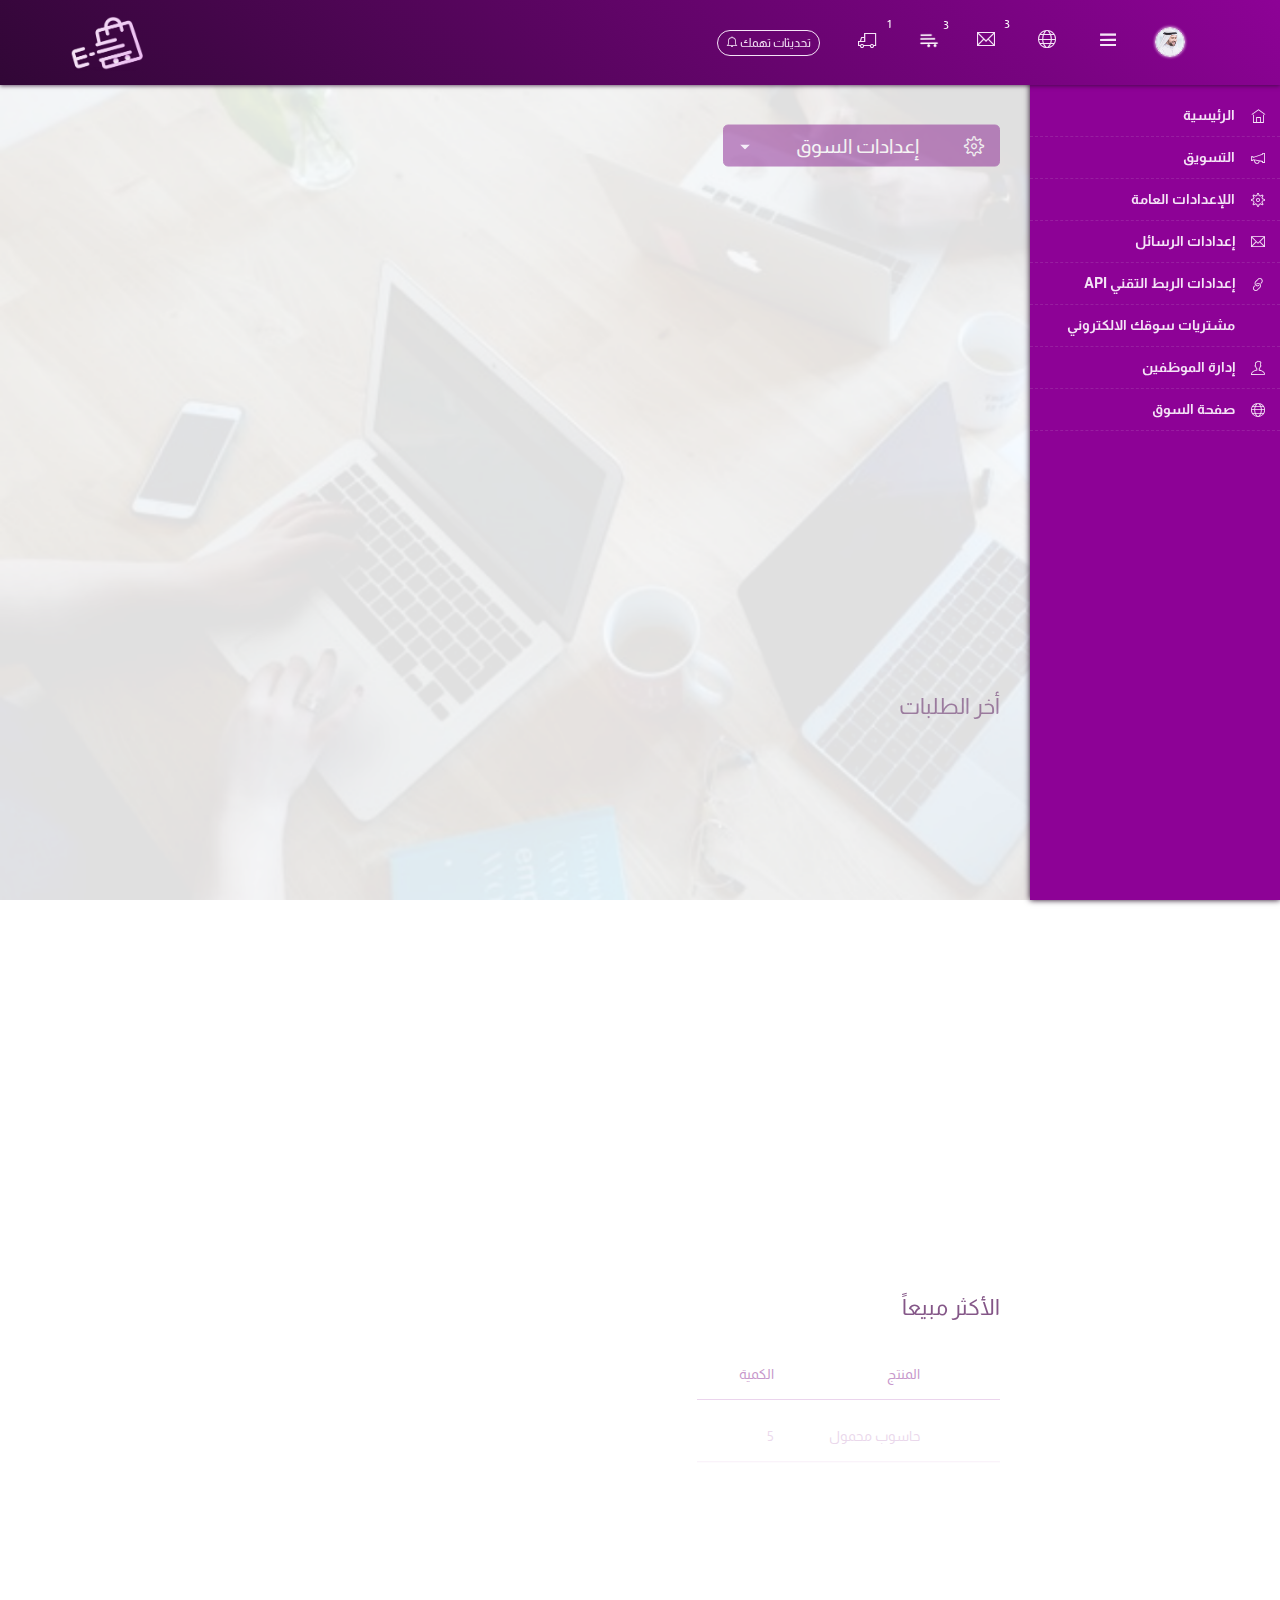
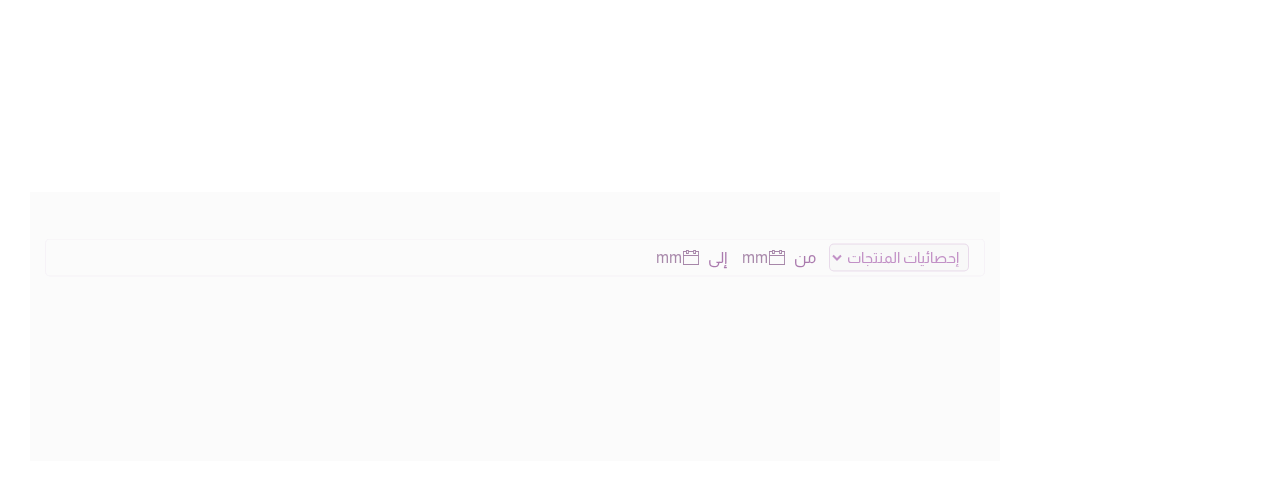
==== manage.html @ 13a3aebd "first commit" ====
<!DOCTYPE html>
<html lang="en">

    <head>

        <!-- META ============================================= -->
        <meta charset="utf-8">
        <meta http-equiv="X-UA-Compatible" content="IE=edge">
        <meta name="keywords" content="" />
        <meta name="author" content="" />
        <meta name="robots" content="" />
        
        <!-- DESCRIPTION -->
        <meta name="description" content="e-aswaaq" />
        
        <!-- OG -->
        <meta property="og:title" content="e-aswaaq" />
        <meta property="og:description" content="e-aswaaq" />
        <meta property="og:image" content="" />
        <meta name="format-detection" content="telephone=no">
        
        <link rel="shortcut icon" type="image/x-icon" href="./images/logo-p-t.png" />
        
        <!-- PAGE TITLE HERE ============================================= -->
        <title>e-aswaaq </title>
        <!-- --------------------------------------------------------------- -->

        <!-- MOBILE SPECIFIC ============================================= -->
        <meta name="viewport" content="width=device-width, initial-scale=1">
        
		<!-- REVOLUTION SLIDER CSS ============================================= -->
		<link rel="stylesheet" href="https://cdnjs.cloudflare.com/ajax/libs/font-awesome/5.15.2/css/all.min.css" integrity="sha512-HK5fgLBL+xu6dm/Ii3z4xhlSUyZgTT9tuc/hSrtw6uzJOvgRr2a9jyxxT1ely+B+xFAmJKVSTbpM/CuL7qxO8w==" crossorigin="anonymous" />
		<link rel="stylesheet" href="./css/owl.carousel.min.css">
        <link rel="stylesheet" href="./css/owl.theme.default.min.css">
        <link rel="stylesheet" href="https://maxcdn.bootstrapcdn.com/bootstrap/4.0.0/css/bootstrap.min.css" integrity="sha384-Gn5384xqQ1aoWXA+058RXPxPg6fy4IWvTNh0E263XmFcJlSAwiGgFAW/dAiS6JXm" crossorigin="anonymous">        <link href="https://fonts.googleapis.com/css2?family=Almarai:wght@300;400;700&display=swap" rel="stylesheet">
		<link rel="stylesheet" href="./css/themify-icons.css">
		<link rel="stylesheet" type="text/css" href="./fonts/flaticon.css">
        <link rel="stylesheet" type="text/css" href="./css/my.css">	
    </head>
	<body class="manage">
		<div class="loader-wrapper">
			<img class="loader" src="./images/logo.gif" alt="">
			<span class="loader"><span class="loader-inner"></span></span>
		</div>
		<div class="searc">
			<div class="conta">
				<i class="ti-close"></i>
				<span>
					لا توجد نتائج
				</span>
			</div>
		</div>
		<div class="manage-menu show ">
			<ul>
				<li><a href="#">الرئيسية <i class="ti-home"></i></a></li>
				<li><a href="#">التسويق<i class="ti-announcement"></i></a></li>
				<li><a href="#">اللإعدادات العامة <i class="ti-settings"></i></a></li>
				<li><a href="#">إعدادات الرسائل<i class="ti-email"></i></a></li>
				<li><a href="#"> API إعدادات الربط التقني<i class="ti-link"></i></a></li>
				<li><a href="#">مشتريات سوقك الالكتروني<i class="fas fa-shopping-basket"></i></a></li>
				<li><a href="#">إدارة الموظفين<i class="ti-user"></i></a></li>
				<li><a href="#">صفحة السوق <i class="ti-world"></i></a></li>
				<!-- <li><a href="#">إعدادات السوق<i class="ti-world"></i></a></li>
				<li><a href="#">إعدادات أساسية<i class="ti-settings"></i></a></li>
				<li><a href="#">إعدادات المنتجات<i class="ti-gift"></i></a></li>
				<li><a href="#">إعدادات الشحن والتوصيل<i class="ti-truck"></i></a></li>
				<li><a href="#">إعدادات بوابات الدفع<i class="ti-money"></i></a></li>
				<li><a href="#">إعدادات الموقع والتخزين  <i class="ti-map-alt"></i></a></li> -->
			</ul>
		</div>
		<header>
			<div class="">
				<div class="t-nav"> 
					<div class="container">
						<div class="nav-menu">
							<ul>
								<li class="">
									<div class="tm-bx">
										<span > <a class="p-0" href="#"><img class="avatar" src="./images/pic2.jpg" alt=""> </a></span>
										<div class="m-op">
											<span><a class="text-center" href=""><strong>مرحباٌ بك</strong> </a></span>
											<span class="pr-4"><a href="#"> <i class="ti-user"></i> تعديل الملف الشخصي</a></span>
											<span class="pr-4"><a href="#"> <i class="ti-key"></i>تغيير كلمة المرور</a></span>
											<span class="pr-4"><a href="#"> <i class="ti-world"></i>موقعي</a></span>
											<span class="pr-4"><a href="#"> <i class="ti-power-off"></i>تسجيل الخروج</a></span>
										</div>
									</div>
								</li>
								<li class="">
									<div class="tm-bx">
										<span class="x-manage-menu" > <a class="ti-menu" href="#"> </a></span>
									</div>
								</li>
								<li class="">
									<div class="tm-bx">
										<span > <a class="ti-world" href="#"> </a></span>
									</div>
								</li>
								<li class="">
									<div class="tm-bx">
										<small>3</small>
										<span > <a class="ti-email" href="#"> </a></span>
										<div class="m-op">
											<span><a class="text-center" href="#">
												<strong>التنبيهات والمحادثات</strong>
											</a></span>
											<span class="pr-4"><a href="#"> <i class="ti-comment-alt"></i>
												رسالة من أحمد
												<small class="time">منذ دقيقة</small>
											</a></span>
											<span class="pr-4"><a href="#"> <i class="ti-microphone-alt"></i>
												تم تعديل سياسة الخصوصية
												<small class="time">منذ 2 شهر</small>
											</a></span>
											<span class="pr-4"><a href="#"> <i class="ti-microphone-alt"></i>
												تم ارسال أرباحك 
												<small class="time">منذ 3 ساعات </small>
											</a></span>
										</div>
									</div>
								</li>
								<li class="">
									<div class="tm-bx">
										<small>3</small>
										<!-- <span > <a class="ti-shopping-cart" href="#"> </a></span> -->
										<span > <a class="shop" href="#"> <img src="./images/shop.png" alt=""> </a></span>
										<div class="m-op">
											<span><a class="text-center" href="#">
												<strong>المنتجات</strong>
											</a></span>
											<span class="pr-4"><a href="#"> <i class="ti-shopping-cart"></i>
												المنتج الإلكتروني الأول 
												
												<small class="time">المخزون : 100</small>
												<small class="time">منذ دقيقة</small>
											</a></span>
											<span class="pr-4"><a href="#"> <i class="ti-shopping-cart"></i>
												المنتج الإلكتروني الثاني 
												
												<small class="time">المخزون : 100</small>
												<small class="time">منذ 2 شهر</small>
											</a></span>
											<span class="pr-4"><a href="#"> <i class="ti-shopping-cart"></i>
												المنتج الإلكتروني الثالث 
												
												<small class="time">المخزون : 100</small>
												<small class="time">منذ 20 يوم</small>
											</a></span>
										</div>
									</div>
								</li>
								<li class="">
									<div class="tm-bx">
										<small>1</small>
										<span > <a class="ti-truck" href="#"> </a></span>
										<div class="m-op">
											<span><a class="text-center" href="#">
												<strong>الطلبات</strong>
											</a></span>
											<span class="pr-4"><a href="#"> <i class="ti-receipt"></i>
												لديك طلب جديد
												
												<small class="time">منذ دقيقة</small>
											</a></span>
										</div>
									</div>
								</li>
								<li class="">
									<div class="tm-bx">
										<span class="up-d" ><a href="#">تحديثات تهمك <i class="ti-bell"></i></a></span>
									</div>
								</li>
							</ul>
						</div>
						<div class="nav-logo">
							
							<img class="l-logo" src="./images/logo-w-t.png" alt="">
						</div>
					</div>
				</div>
			</div>
			
		</header>

		<main>
			<div class="sec1">
				<div class="container">
					<div class="top">
						<div class="row">
							<div class="col-sm-6">
								<div class="set sec1-move">
									<div class="b-d btn1">
										<span class=" m-0" > <i class="ti-settings"></i> إعدادات السوق  </span>
										<div class="sub-m">
											<ul>
												<li><a href="#">
													الإعدادات الأساسية
													<span>الرابط , الشعار , معلومات السوق , تفاصيل النشاط</span>
												</a></li>
												<li><a href="./pro.html">إضافة المنتجات</a></li>
												<li><a href="#">إعدادات الشحن والتوصيل</a></li>
												<li><a href="#"> إعدادات بوابات الدفع الإلكتروني</a></li>
												<li><a href="#">إعدادات الموقع والفروع</a></li>
											</ul>
										</div>
									</div>
									
								</div>
								<div class=" setting sec1-move">
									<div class="">
										<h6 class="">أكمل اعدادات سوقك الإلكتروني</h6>
									</div>
									<div class="progress">
										<div class="progress-bar" role="progressbar" style="width: 25%;" aria-valuenow="0" aria-valuemin="0" aria-valuemax="100">25%</div>
									</div>
								</div>
							</div>
							<div class="col-sm-6">
								<div class="set set1 sec1-move">
									<div class="b-d-1 b-d">
										<span class="btn2 " >إدارة اللإشتراك <i class="ti-medall"></i></span>
										<div class="sub-m sub-m-2">
											<ul>
												<li><a href="#">بيانات الإشتراك</a></li>
												<li><a href="#">ترقية الإشتراك</a></li>
											</ul>
										</div>
									</div>
									
									<a  href="#"><span class="btn2" >مركز المساعدة <i class="ti-heart"></i> </span></a>
								</div>
							</div>
						</div>

						
					</div>
					
					
					
					<!-- <div class="steps sec1-move">
						<ul >
							<li class="don">الخطوة الأولى</li>
							<li ">الخطوة الثانية</li>
							<li >الخطوة الثالثة</li>
						</ul>
					</div> -->
					<div class="select sec1-move">
						<span>فلتر الإحصائات</span>
						<span >من </span>
						<input type="date">
						<span>إلى </span>
						<input type="date">
					</div>
					<div class="row">
						<div class="col-lg-6 col-xl-4 sec1-move">
							<div class="card ">
								<h5>المنتجات</h5>
								<div class="sear">
									<i class="ti-search"></i>
									<input type="search" placeholder="اسم المنتج - وصف المنتج">
									<!-- <input type="search" placeholder="وصف المنتج"> -->
								</div>
								<div class="sta">
									<span class="shop"> <img src="./images/shop.png" alt=""></span>
									<strong>30</strong>
									
								</div>
								<div class="view">
									<a class="btn2 " href="./pro.html">تفاصيل </a>
								</div>
							</div>
						</div>
						<div class="col-lg-6 col-xl-4 sec1-move">
							<div class="card ">
								<h5>الطلبات</h5>
								<div class="sear wid">
									<i class="ti-search"></i>
									<input type="search" placeholder="رقم الطلب - رقم الشحنة- جوال العميل">
									<!-- <input type="search" placeholder="رقم الشحنة"> -->
									<!-- <input type="search" placeholder="جوال العميل"> -->
								</div>
								<div class="sta">
									<span class="ti-truck"></span>
									<strong>10</strong>
									
								</div>
								<div class="view">
									<a class="btn2 " href="./req.html">تفاصيل </a>
								</div>
							</div>
						</div>
						<div class="col-lg-6 col-xl-4 sec1-move">
							<div class="card ">
								<h5> العملاء والتقييمات</h5>
								<div class="sear">
									<i class="ti-search"></i>
									<input type="search" placeholder="اسم العميل-جوال العميل">
									<!-- <input type="search" placeholder="جوال العميل"> -->
								</div>
								<div class="sta">
									<span class="ti-crown"></span>
									<strong>305</strong>
									
								</div>
								<div class="view">
									<a class="btn2 " href="#">تفاصيل </a>
								</div>
							</div>
						</div>
						<div class="col-lg-6 col-xl-4 sec1-move">
							<div class="card ">
								<h5>الزيارات</h5>
								<div class="sta">
									<span class="ti-stats-up"></span>
									<strong>2000</strong>
								</div>
								<div class="view">
									<a class="btn2 " href="#">تفاصيل </a>
								</div>
							</div>
						</div>
						<div class="col-lg-6 col-xl-4 sec1-move">
							<div class="card ">
								<h5>المبيعات</h5>
								<div class="sta">
									<span class="shop"> <img src="./images/shopping.png" alt=""></span>
									<!-- <span class="fas fa-shopping-bag"></span> -->
									<strong>500</strong>
									
								</div>
								<div class="view">
									<a class="btn2 " href="#">تفاصيل </a>
								</div>
							</div>
						</div>
						<div class="col-lg-6 col-xl-4 sec1-move">
							<div class="card ">
								<h5>إجمالي الأرباح</h5>
								<div class="sta">
									<span class="fas fa-coins"></span>
									<strong>200</strong>
								</div>
								<div class="view">
									<a class="btn2 " href="#">تفاصيل </a>
								</div>
							</div>
						</div>
					</div>
				</div>
			</div>
			<div class="sec2">
				<div class="container">
					<div class="t-sec2 sec2-move">
						<h5 class="">أخر الطلبات</h5>
					</div>
					<div class="talab head sec2-move">
						<div class="img">
							
						</div>
						<div class="infor">
							<span>العميل</span>
							<span>الطلب</span>
							<span class="m-tog"> التاريخ والوقت</span>
							<span class="m-tog">الشحن</span>
							<span class="m-tog">الدفع</span>
							<span>حالة الطلب</span>
							<span>الإجمالي</span>
							<span></span>
							
						</div>
					</div>
					
					<div class="talab sec2-move">
						<div class="img">
							<img src="https://picsum.photos/id/0/200/300" alt="">
						</div>
						<div class="infor">
							<span>
								<a href="#">محمد الشمري</a>
								<small><i class="ti-location-pin"></i>الرياض</small>
							</span>
							<span>
								<a href="#">حاسوب محمول</a>
								<small>125489<i class="ti-ticket"></i></small>
							</span>
							<span class="m-tog"> 1/3/2021
								<small>2:15PM <i class="ti-time"></i></small>
							</span>
							<span class="m-tog">أرامكس</span>
							<span class="m-tog">فيزا</span>
							<span  class="sa">جاري التنفيذ</span>
							<span>
								<a href="#"><strong>1000</strong> $</a>
							</span>
							<span><a class="btn2" href="/talab new.html">تعديل</a></span>
						</div>
					</div>
					<div class="talab sec2-move">
						<div class="img">
							<img src="https://picsum.photos/id/0/200/300" alt="">
						</div>
						<div class="infor">
							<span>
								<a href="#">محمد الشمري</a>
								<small><i class="ti-location-pin"></i>الرياض</small>
							</span>
							<span>
								<a href="#">حاسوب محمول</a>
								<small>125489<i class="ti-ticket"></i></small>
							</span>
							<span class="m-tog"> 1/3/2021
								<small>2:15PM <i class="ti-time"></i></small>
							</span>
							<span class="m-tog">أرامكس</span>
							<span class="m-tog">فيزا</span>
							<span  class="sa">جاري التنفيذ</span>
							<span>
								<a href="#"><strong>1000</strong> $</a>
							</span>
							<span><a class="btn2" href="/talab new.html">تعديل</a></span>
						</div>
					</div>
					<div class="talab sec2-move">
						<div class="img">
							<img src="https://picsum.photos/id/0/200/300" alt="">
						</div>
						<div class="infor">
							<span>
								<a href="#">محمد الشمري</a>
								<small><i class="ti-location-pin"></i>الرياض</small>
							</span>
							<span>
								<a href="#">حاسوب محمول</a>
								<small>125489<i class="ti-ticket"></i></small>
							</span>
							<span class="m-tog"> 1/3/2021
								<small>2:15PM <i class="ti-time"></i></small>
							</span>
							<span class="m-tog">أرامكس</span>
							<span class="m-tog">فيزا</span>
							<span  class="sa">جاري التنفيذ</span>
							<span>
								<a href="#"><strong>1000</strong> $</a>
							</span>
							<span><a class="btn2" href="/talab new.html">تعديل</a></span>
						</div>
					</div>
					<div class="talab sec2-move">
						<div class="img">
							<img src="https://picsum.photos/id/0/200/300" alt="">
						</div>
						<div class="infor">
							<span>
								<a href="#">محمد الشمري</a>
								<small><i class="ti-location-pin"></i>الرياض</small>
							</span>
							<span>
								<a href="#">حاسوب محمول</a>
								<small>125489<i class="ti-ticket"></i></small>
							</span>
							<span class="m-tog"> 1/3/2021
								<small>2:15PM <i class="ti-time"></i></small>
							</span>
							<span class="m-tog">أرامكس</span>
							<span class="m-tog">فيزا</span>
							<span  class="sa">جاري التنفيذ</span>
							<span>
								<a href="#"><strong>1000</strong> $</a>
							</span>
							<span><a class="btn2" href="/talab new.html">تعديل</a></span>
						</div>
					</div>
					<div class="talab sec2-move">
						<div class="img">
							<img src="https://picsum.photos/id/0/200/300" alt="">
						</div>
						<div class="infor">
							<span>
								<a href="#">محمد الشمري</a>
								<small><i class="ti-location-pin"></i>الرياض</small>
							</span>
							<span>
								<a href="#">حاسوب محمول</a>
								<small>125489<i class="ti-ticket"></i></small>
							</span>
							<span class="m-tog"> 1/3/2021
								<small>2:15PM <i class="ti-time"></i></small>
							</span>
							<span class="m-tog">أرامكس</span>
							<span class="m-tog">فيزا</span>
							<span  class="sa">جاري التنفيذ</span>
							<span>
								<a href="#"><strong>1000</strong> $</a>
							</span>
							<span><a class="btn2" href="/talab new.html">تعديل</a></span>
						</div>
					</div>
					<div class="sec2-move mt-2"><span class="btn2"><i class="ti-angle-double-down"></i> المزيد</span></div>
				</div>
			</div>
			<!-- <div class="sec2">
				<div class="container">
					<h5 class="sec2-move">أخر الطلبات</h5>
					<div class="talab head sec2-move">
						<div class="img">
						</div>
						<div class="infor">
							<span>الطلب</span>
							<span>العميل</span>
							<span>السعر</span>
							<span>حالة الطلب</span>
							<span> وقت الطلب</span>
						</div>
					</div>
					<div class="talab sec2-move">
						<div class="img">
							<img src="https://picsum.photos/id/0/200/300" alt="">
						</div>
						<div class="infor">
							<span>
							
								<a href="#">حاسوب محمول</a>
							</span>
							<span>
							
								<a href="#">محمد الشمري</a>
							</span>
							<span>
							
								<a href="#"><strong>1000</strong> $</a>
							</span>
							<span>جاري التنفيذ</span>
							<span>منذ 20 ساعة</span>

							
						</div>
					</div>
					<div class="talab sec2-move">
						<div class="img">
							<img src="https://picsum.photos/id/1080/200/300" alt="">
						</div>
						<div class="infor">
							<span>
							
								<a href="#">فواكه</a>
							</span>
							<span>
							
								<a href="#">حصة الفايز</a>
							</span>
							<span>
							
								<a href="#"><strong>100</strong> $</a>
							</span>
							<span>جاري التنفيذ</span>
							<span>منذ أسبوع</span>

							
						</div>
					</div>
					<div class="talab sec2-move">
						<div class="img">
							<img src="https://picsum.photos/id/111/200/300" alt="">
						</div>
						<div class="infor">
							<span>
							
								<a href="#">سيارة أثرية</a>
							</span>
							<span>
							
								<a href="#">سامر الخلف</a>
							</span>
							<span>
							
								<a href="#"><strong>10000</strong> $</a>
							</span>
							<span>تم</span>
							<span>منذ شهر</span>

							
						</div>
					</div>
					<div class="talab sec2-move">
						<div class="img">
							<img src="https://picsum.photos/id/152/200/300" alt="">
						</div>
						<div class="infor">
							<span>
							
								<a href="#">باقة زهور</a>
							</span>
							<span>
							
								<a href="#">جميل الولهان</a>
							</span>
							<span>
							
								<a href="#"><strong>10</strong> $</a>
							</span>
							<span>جاري التنفيذ</span>
							<span>منذ شهر</span>

							
						</div>
					</div>
					<div class="sec2-move mt-2"><span class="btn2"><i class="ti-angle-double-down"></i> المزيد</span></div>
				</div>
			</div> -->
			<div class="sec3">
				<div class="container">
					<div class="row">
						<div class="col-xl-4">
							<h5 class="sec3-move">الأكثر مبيعاً</h5>
							<div class="talab head sec3-move">
								<div class="img">
								</div>
								<div class="infor">
									<span>المنتج</span>
									<span>الكمية</span>
								</div>
							</div>
							<div class="talab sec3-move">
								<div class="img">
									<img src="https://picsum.photos/id/1000/200/200" alt="">
								</div>
								<div class="infor">
									<span><a href="#">حاسوب محمول</a></span>
									<span>5</span>
								</div>
							</div>
							<div class="talab sec3-move">
								<div class="img">
									<img src="https://picsum.photos/id/100/200/200" alt="">
								</div>
								<div class="infor">
									<span><a href="#">حقيبة ظهر</a></span>
									<span>20</span>
								</div>
							</div>
							<div class="talab sec3-move">
								<div class="img">
									<img src="https://picsum.photos/id/1050/200/200" alt="">
								</div>
								<div class="infor">
									<span><a href="#">حاسوب منزلي</a></span>
									<span>2</span>
								</div>
							</div>
							<div class="talab sec3-move">
								<div class="img">
									<img src="https://picsum.photos/id/1008/200/200" alt="">
								</div>
								<div class="infor">
									<span><a href="#">خزانة خشبية</a></span>
									<span>5</span>
								</div>
							</div>
							<div class="talab sec3-move">
								<div class="img">
									<img src="https://picsum.photos/id/1012/200/200" alt="">
								</div>
								<div class="infor">
									<span><a href="#">مقعد دراسي</a></span>
									<span>50</span>
								</div>
							</div>
							<div class="sec3-move mt-2"><span class="btn2">المزيد<i class="ti-angle-double-down"></i></span></div>
						</div>
						<div class="col-xl-4">
							<h5 class="sec3-move">منتجات قاربت على النفاذ</h5>
							<div class="talab head sec3-move">
								<div class="img">
								</div>
								<div class="infor">
									<span>المنتج</span>
									<span>الكمية</span>
								</div>
							</div>
							<div class="talab sec3-move">
								<div class="img">
									<img src="https://picsum.photos/id/1000/200/200" alt="">
								</div>
								<div class="infor">
									<span><a href="#">حاسوب محمول</a></span>
									<span>5</span>
								</div>
							</div>
							<div class="talab sec3-move">
								<div class="img">
									<img src="https://picsum.photos/id/1050/200/200" alt="">
								</div>
								<div class="infor">
									<span><a href="#">حاسوب منزلي</a></span>
									<span>2</span>
								</div>
							</div>
							<div class="talab sec3-move">
								<div class="img">
									<img src="https://picsum.photos/id/1008/200/200" alt="">
								</div>
								<div class="infor">
									<span><a href="#">خزانة خشبية</a></span>
									<span>5</span>
								</div>
							</div>
							<div class="talab sec3-move">
								<div class="img">
									<img src="https://picsum.photos/id/180/200/200" alt="">
								</div>
								<div class="infor">
									<span><a href="#">طاولة خشبية</a></span>
									<span>1</span>
								</div>
							</div>
							<div class="talab sec3-move">
								<div class="img">
									<img src="https://picsum.photos/id/107/200/200" alt="">
								</div>
								<div class="infor">
									<span><a href="#">مكنسة كهربائية</a></span>
									<span>1</span>
								</div>
							</div>
							<div class="sec3-move mt-2"><span class="btn2">المزيد<i class="ti-angle-double-down"></i></span></div>
						</div>
						<div class="col-xl-4">
							<h5 class="sec3-move">منتجات نفذت</h5>
							<div class="talab head sec3-move">
								<div class="img">
								</div>
								<div class="infor">
									<span>المنتج</span>
									<span>الكمية</span>
								</div>
							</div>
							<div class="talab sec3-move">
								<div class="img">
									<img src="https://picsum.photos/id/155/200/200" alt="">
								</div>
								<div class="infor">
									<span><a href="#">مروحة سقف</a></span>
									<span>0</span>
								</div>
							</div>
							<div class="talab sec3-move">
								<div class="img">
									<img src="https://picsum.photos/id/189/200/200" alt="">
								</div>
								<div class="infor">
									<span><a href="#">مروحة أرضية</a></span>
									<span>0</span>
								</div>
							</div>
							<div class="talab sec3-move">
								<div class="img">
									<img src="https://picsum.photos/id/135/200/200" alt="">
								</div>
								<div class="infor">
									<span><a href="#">براد كبير</a></span>
									<span>0</span>
								</div>
							</div>
							<div class="talab sec3-move">
								<div class="img">
									<img src="https://picsum.photos/id/198/200/200" alt="">
								</div>
								<div class="infor">
									<span><a href="#">براد صغير</a></span>
									<span>0</span>
								</div>
							</div>
							<div class="talab sec3-move">
								<div class="img">
									<img src="https://picsum.photos/id/155/200/200" alt="">
								</div>
								<div class="infor">
									<span><a href="#"> شئ آخر</a></span>
									<span>0</span>
								</div>
							</div>
							<div class="sec3-move mt-2"><span class="btn2">المزيد <i class="ti-angle-double-down"></i></span></div>
						</div>
					</div>
				</div>
			</div>
			<div class="sec4">
				<div class="container">
					<div class="cont">
						<div class="select char sec4-move">
							<select id="chart1" class="form-select form-select-lg " aria-label=".form-select-sm ">
								<option selected value="0">إحصائيات المنتجات </option>
								<option value="1">إحصائيات الطلبات </option>
								<option value="2">إحصائيات المبيعات </option>
								<option value="3">إجمالي الأرباح</option>
								<option value="4">إحصائيات الزيارات</option>
								<option value="5">إحصائيات العملاء</option>
							</select>
							<span >من </span>
							<input type="date">
							<span class="to">إلى </span>
							<input type="date">
						</div>
						<canvas class="sec4-move" id="myChart"></canvas>
					</div>
					<!-- <div id="curve_chart" style="width: 100%; height: 500px"></div> -->
				</div>
			</div>
		</main>
		<footer>
			<script src="https://cdn.jsdelivr.net/npm/chart.js@2.8.0"></script>
			<script src="https://code.jquery.com/jquery-3.2.1.slim.min.js" ></script>
			<script src="https://cdnjs.cloudflare.com/ajax/libs/popper.js/1.12.9/umd/popper.min.js"></script>
			<script src="https://maxcdn.bootstrapcdn.com/bootstrap/4.0.0/js/bootstrap.min.js"></script>
			<script src="./js/jquery.min.js"></script>
			<script src="https://cdnjs.cloudflare.com/ajax/libs/gsap/3.6.0/gsap.min.js" ></script>
			<script src="https://cdnjs.cloudflare.com/ajax/libs/gsap/3.6.0/ScrollTrigger.min.js" ></script>
			
			<script src="./js/owl.carousel.min.js"></script>
			<script src="./js/my.js"></script>
			<script>
				var dbData =[0, 10, 5, 2, 20, 30, 45];
				var dbLabels =['January', 'February', 'March', 'April', 'May', 'June', 'July'];
				var ctx = document.getElementById('myChart').getContext('2d');
				var chart = new Chart(ctx, {
					// The type of chart we want to create
					type: 'line',

					// The data for our dataset
					data: {
						labels:dbLabels,
						datasets: [{
							label: 'My First dataset',
							backgroundColor: '#8d029657',
							borderColor: '#8d0299',
							data: dbData
						}]
					},

					// Configuration options go here
					options: {
						legend:{
							display:false,
						}
					}
				});
			</script>
		</footer>
	</body>
</html>
---- css/themify-icons.css ----
@font-face {
	font-family: 'themify';
	src: url('../fonts/themify.eot?-fvbane');
	src: url('../fonts/themify.eot?#iefix-fvbane') format('embedded-opentype'),
		url('../fonts/themify.ttf?-fvbane') format('truetype'),
		url('../fonts/themify.svg?-fvbane#themify') format('svg');
	font-weight: normal;
	font-style: normal;
}

[class^="ti-"],
[class*=" ti-"] {
	font-family: 'themify';
	speak: none;
	font-style: normal;
	font-weight: normal;
	font-variant: normal;
	text-transform: none;
	line-height: 1;

	/* Better Font Rendering =========== */
	-webkit-font-smoothing: antialiased;
	-moz-osx-font-smoothing: grayscale;
}

.ti-wand:before {
	content: "\e600";
}
.ti-volume:before {
	content: "\e601";
}
.ti-user:before {
	content: "\e602";
}
.ti-unlock:before {
	content: "\e603";
}
.ti-unlink:before {
	content: "\e604";
}
.ti-trash:before {
	content: "\e605";
}
.ti-thought:before {
	content: "\e606";
}
.ti-target:before {
	content: "\e607";
}
.ti-tag:before {
	content: "\e608";
}
.ti-tablet:before {
	content: "\e609";
}
.ti-star:before {
	content: "\e60a";
}
.ti-spray:before {
	content: "\e60b";
}
.ti-signal:before {
	content: "\e60c";
}
.ti-shopping-cart:before {
	content: "\e60d";
}
.ti-shopping-cart-full:before {
	content: "\e60e";
}
.ti-settings:before {
	content: "\e60f";
}
.ti-search:before {
	content: "\e610";
}
.ti-zoom-in:before {
	content: "\e611";
}
.ti-zoom-out:before {
	content: "\e612";
}
.ti-cut:before {
	content: "\e613";
}
.ti-ruler:before {
	content: "\e614";
}
.ti-ruler-pencil:before {
	content: "\e615";
}
.ti-ruler-alt:before {
	content: "\e616";
}
.ti-bookmark:before {
	content: "\e617";
}
.ti-bookmark-alt:before {
	content: "\e618";
}
.ti-reload:before {
	content: "\e619";
}
.ti-plus:before {
	content: "\e61a";
}
.ti-pin:before {
	content: "\e61b";
}
.ti-pencil:before {
	content: "\e61c";
}
.ti-pencil-alt:before {
	content: "\e61d";
}
.ti-paint-roller:before {
	content: "\e61e";
}
.ti-paint-bucket:before {
	content: "\e61f";
}
.ti-na:before {
	content: "\e620";
}
.ti-mobile:before {
	content: "\e621";
}
.ti-minus:before {
	content: "\e622";
}
.ti-medall:before {
	content: "\e623";
}
.ti-medall-alt:before {
	content: "\e624";
}
.ti-marker:before {
	content: "\e625";
}
.ti-marker-alt:before {
	content: "\e626";
}
.ti-arrow-up:before {
	content: "\e627";
}
.ti-arrow-right:before {
	content: "\e628";
}
.ti-arrow-left:before {
	content: "\e629";
}
.ti-arrow-down:before {
	content: "\e62a";
}
.ti-lock:before {
	content: "\e62b";
}
.ti-location-arrow:before {
	content: "\e62c";
}
.ti-link:before {
	content: "\e62d";
}
.ti-layout:before {
	content: "\e62e";
}
.ti-layers:before {
	content: "\e62f";
}
.ti-layers-alt:before {
	content: "\e630";
}
.ti-key:before {
	content: "\e631";
}
.ti-import:before {
	content: "\e632";
}
.ti-image:before {
	content: "\e633";
}
.ti-heart:before {
	content: "\e634";
}
.ti-heart-broken:before {
	content: "\e635";
}
.ti-hand-stop:before {
	content: "\e636";
}
.ti-hand-open:before {
	content: "\e637";
}
.ti-hand-drag:before {
	content: "\e638";
}
.ti-folder:before {
	content: "\e639";
}
.ti-flag:before {
	content: "\e63a";
}
.ti-flag-alt:before {
	content: "\e63b";
}
.ti-flag-alt-2:before {
	content: "\e63c";
}
.ti-eye:before {
	content: "\e63d";
}
.ti-export:before {
	content: "\e63e";
}
.ti-exchange-vertical:before {
	content: "\e63f";
}
.ti-desktop:before {
	content: "\e640";
}
.ti-cup:before {
	content: "\e641";
}
.ti-crown:before {
	content: "\e642";
}
.ti-comments:before {
	content: "\e643";
}
.ti-comment:before {
	content: "\e644";
}
.ti-comment-alt:before {
	content: "\e645";
}
.ti-close:before {
	content: "\e646";
}
.ti-clip:before {
	content: "\e647";
}
.ti-angle-up:before {
	content: "\e648";
}
.ti-angle-right:before {
	content: "\e649";
}
.ti-angle-left:before {
	content: "\e64a";
}
.ti-angle-down:before {
	content: "\e64b";
}
.ti-check:before {
	content: "\e64c";
}
.ti-check-box:before {
	content: "\e64d";
}
.ti-camera:before {
	content: "\e64e";
}
.ti-announcement:before {
	content: "\e64f";
}
.ti-brush:before {
	content: "\e650";
}
.ti-briefcase:before {
	content: "\e651";
}
.ti-bolt:before {
	content: "\e652";
}
.ti-bolt-alt:before {
	content: "\e653";
}
.ti-blackboard:before {
	content: "\e654";
}
.ti-bag:before {
	content: "\e655";
}
.ti-move:before {
	content: "\e656";
}
.ti-arrows-vertical:before {
	content: "\e657";
}
.ti-arrows-horizontal:before {
	content: "\e658";
}
.ti-fullscreen:before {
	content: "\e659";
}
.ti-arrow-top-right:before {
	content: "\e65a";
}
.ti-arrow-top-left:before {
	content: "\e65b";
}
.ti-arrow-circle-up:before {
	content: "\e65c";
}
.ti-arrow-circle-right:before {
	content: "\e65d";
}
.ti-arrow-circle-left:before {
	content: "\e65e";
}
.ti-arrow-circle-down:before {
	content: "\e65f";
}
.ti-angle-double-up:before {
	content: "\e660";
}
.ti-angle-double-right:before {
	content: "\e661";
}
.ti-angle-double-left:before {
	content: "\e662";
}
.ti-angle-double-down:before {
	content: "\e663";
}
.ti-zip:before {
	content: "\e664";
}
.ti-world:before {
	content: "\e665";
}
.ti-wheelchair:before {
	content: "\e666";
}
.ti-view-list:before {
	content: "\e667";
}
.ti-view-list-alt:before {
	content: "\e668";
}
.ti-view-grid:before {
	content: "\e669";
}
.ti-uppercase:before {
	content: "\e66a";
}
.ti-upload:before {
	content: "\e66b";
}
.ti-underline:before {
	content: "\e66c";
}
.ti-truck:before {
	content: "\e66d";
}
.ti-timer:before {
	content: "\e66e";
}
.ti-ticket:before {
	content: "\e66f";
}
.ti-thumb-up:before {
	content: "\e670";
}
.ti-thumb-down:before {
	content: "\e671";
}
.ti-text:before {
	content: "\e672";
}
.ti-stats-up:before {
	content: "\e673";
}
.ti-stats-down:before {
	content: "\e674";
}
.ti-split-v:before {
	content: "\e675";
}
.ti-split-h:before {
	content: "\e676";
}
.ti-smallcap:before {
	content: "\e677";
}
.ti-shine:before {
	content: "\e678";
}
.ti-shift-right:before {
	content: "\e679";
}
.ti-shift-left:before {
	content: "\e67a";
}
.ti-shield:before {
	content: "\e67b";
}
.ti-notepad:before {
	content: "\e67c";
}
.ti-server:before {
	content: "\e67d";
}
.ti-quote-right:before {
	content: "\e67e";
}
.ti-quote-left:before {
	content: "\e67f";
}
.ti-pulse:before {
	content: "\e680";
}
.ti-printer:before {
	content: "\e681";
}
.ti-power-off:before {
	content: "\e682";
}
.ti-plug:before {
	content: "\e683";
}
.ti-pie-chart:before {
	content: "\e684";
}
.ti-paragraph:before {
	content: "\e685";
}
.ti-panel:before {
	content: "\e686";
}
.ti-package:before {
	content: "\e687";
}
.ti-music:before {
	content: "\e688";
}
.ti-music-alt:before {
	content: "\e689";
}
.ti-mouse:before {
	content: "\e68a";
}
.ti-mouse-alt:before {
	content: "\e68b";
}
.ti-money:before {
	content: "\e68c";
}
.ti-microphone:before {
	content: "\e68d";
}
.ti-menu:before {
	content: "\e68e";
}
.ti-menu-alt:before {
	content: "\e68f";
}
.ti-map:before {
	content: "\e690";
}
.ti-map-alt:before {
	content: "\e691";
}
.ti-loop:before {
	content: "\e692";
}
.ti-location-pin:before {
	content: "\e693";
}
.ti-list:before {
	content: "\e694";
}
.ti-light-bulb:before {
	content: "\e695";
}
.ti-Italic:before {
	content: "\e696";
}
.ti-info:before {
	content: "\e697";
}
.ti-infinite:before {
	content: "\e698";
}
.ti-id-badge:before {
	content: "\e699";
}
.ti-hummer:before {
	content: "\e69a";
}
.ti-home:before {
	content: "\e69b";
}
.ti-help:before {
	content: "\e69c";
}
.ti-headphone:before {
	content: "\e69d";
}
.ti-harddrives:before {
	content: "\e69e";
}
.ti-harddrive:before {
	content: "\e69f";
}
.ti-gift:before {
	content: "\e6a0";
}
.ti-game:before {
	content: "\e6a1";
}
.ti-filter:before {
	content: "\e6a2";
}
.ti-files:before {
	content: "\e6a3";
}
.ti-file:before {
	content: "\e6a4";
}
.ti-eraser:before {
	content: "\e6a5";
}
.ti-envelope:before {
	content: "\e6a6";
}
.ti-download:before {
	content: "\e6a7";
}
.ti-direction:before {
	content: "\e6a8";
}
.ti-direction-alt:before {
	content: "\e6a9";
}
.ti-dashboard:before {
	content: "\e6aa";
}
.ti-control-stop:before {
	content: "\e6ab";
}
.ti-control-shuffle:before {
	content: "\e6ac";
}
.ti-control-play:before {
	content: "\e6ad";
}
.ti-control-pause:before {
	content: "\e6ae";
}
.ti-control-forward:before {
	content: "\e6af";
}
.ti-control-backward:before {
	content: "\e6b0";
}
.ti-cloud:before {
	content: "\e6b1";
}
.ti-cloud-up:before {
	content: "\e6b2";
}
.ti-cloud-down:before {
	content: "\e6b3";
}
.ti-clipboard:before {
	content: "\e6b4";
}
.ti-car:before {
	content: "\e6b5";
}
.ti-calendar:before {
	content: "\e6b6";
}
.ti-book:before {
	content: "\e6b7";
}
.ti-bell:before {
	content: "\e6b8";
}
.ti-basketball:before {
	content: "\e6b9";
}
.ti-bar-chart:before {
	content: "\e6ba";
}
.ti-bar-chart-alt:before {
	content: "\e6bb";
}
.ti-back-right:before {
	content: "\e6bc";
}
.ti-back-left:before {
	content: "\e6bd";
}
.ti-arrows-corner:before {
	content: "\e6be";
}
.ti-archive:before {
	content: "\e6bf";
}
.ti-anchor:before {
	content: "\e6c0";
}
.ti-align-right:before {
	content: "\e6c1";
}
.ti-align-left:before {
	content: "\e6c2";
}
.ti-align-justify:before {
	content: "\e6c3";
}
.ti-align-center:before {
	content: "\e6c4";
}
.ti-alert:before {
	content: "\e6c5";
}
.ti-alarm-clock:before {
	content: "\e6c6";
}
.ti-agenda:before {
	content: "\e6c7";
}
.ti-write:before {
	content: "\e6c8";
}
.ti-window:before {
	content: "\e6c9";
}
.ti-widgetized:before {
	content: "\e6ca";
}
.ti-widget:before {
	content: "\e6cb";
}
.ti-widget-alt:before {
	content: "\e6cc";
}
.ti-wallet:before {
	content: "\e6cd";
}
.ti-video-clapper:before {
	content: "\e6ce";
}
.ti-video-camera:before {
	content: "\e6cf";
}
.ti-vector:before {
	content: "\e6d0";
}
.ti-themify-logo:before {
	content: "\e6d1";
}
.ti-themify-favicon:before {
	content: "\e6d2";
}
.ti-themify-favicon-alt:before {
	content: "\e6d3";
}
.ti-support:before {
	content: "\e6d4";
}
.ti-stamp:before {
	content: "\e6d5";
}
.ti-split-v-alt:before {
	content: "\e6d6";
}
.ti-slice:before {
	content: "\e6d7";
}
.ti-shortcode:before {
	content: "\e6d8";
}
.ti-shift-right-alt:before {
	content: "\e6d9";
}
.ti-shift-left-alt:before {
	content: "\e6da";
}
.ti-ruler-alt-2:before {
	content: "\e6db";
}
.ti-receipt:before {
	content: "\e6dc";
}
.ti-pin2:before {
	content: "\e6dd";
}
.ti-pin-alt:before {
	content: "\e6de";
}
.ti-pencil-alt2:before {
	content: "\e6df";
}
.ti-palette:before {
	content: "\e6e0";
}
.ti-more:before {
	content: "\e6e1";
}
.ti-more-alt:before {
	content: "\e6e2";
}
.ti-microphone-alt:before {
	content: "\e6e3";
}
.ti-magnet:before {
	content: "\e6e4";
}
.ti-line-double:before {
	content: "\e6e5";
}
.ti-line-dotted:before {
	content: "\e6e6";
}
.ti-line-dashed:before {
	content: "\e6e7";
}
.ti-layout-width-full:before {
	content: "\e6e8";
}
.ti-layout-width-default:before {
	content: "\e6e9";
}
.ti-layout-width-default-alt:before {
	content: "\e6ea";
}
.ti-layout-tab:before {
	content: "\e6eb";
}
.ti-layout-tab-window:before {
	content: "\e6ec";
}
.ti-layout-tab-v:before {
	content: "\e6ed";
}
.ti-layout-tab-min:before {
	content: "\e6ee";
}
.ti-layout-slider:before {
	content: "\e6ef";
}
.ti-layout-slider-alt:before {
	content: "\e6f0";
}
.ti-layout-sidebar-right:before {
	content: "\e6f1";
}
.ti-layout-sidebar-none:before {
	content: "\e6f2";
}
.ti-layout-sidebar-left:before {
	content: "\e6f3";
}
.ti-layout-placeholder:before {
	content: "\e6f4";
}
.ti-layout-menu:before {
	content: "\e6f5";
}
.ti-layout-menu-v:before {
	content: "\e6f6";
}
.ti-layout-menu-separated:before {
	content: "\e6f7";
}
.ti-layout-menu-full:before {
	content: "\e6f8";
}
.ti-layout-media-right-alt:before {
	content: "\e6f9";
}
.ti-layout-media-right:before {
	content: "\e6fa";
}
.ti-layout-media-overlay:before {
	content: "\e6fb";
}
.ti-layout-media-overlay-alt:before {
	content: "\e6fc";
}
.ti-layout-media-overlay-alt-2:before {
	content: "\e6fd";
}
.ti-layout-media-left-alt:before {
	content: "\e6fe";
}
.ti-layout-media-left:before {
	content: "\e6ff";
}
.ti-layout-media-center-alt:before {
	content: "\e700";
}
.ti-layout-media-center:before {
	content: "\e701";
}
.ti-layout-list-thumb:before {
	content: "\e702";
}
.ti-layout-list-thumb-alt:before {
	content: "\e703";
}
.ti-layout-list-post:before {
	content: "\e704";
}
.ti-layout-list-large-image:before {
	content: "\e705";
}
.ti-layout-line-solid:before {
	content: "\e706";
}
.ti-layout-grid4:before {
	content: "\e707";
}
.ti-layout-grid3:before {
	content: "\e708";
}
.ti-layout-grid2:before {
	content: "\e709";
}
.ti-layout-grid2-thumb:before {
	content: "\e70a";
}
.ti-layout-cta-right:before {
	content: "\e70b";
}
.ti-layout-cta-left:before {
	content: "\e70c";
}
.ti-layout-cta-center:before {
	content: "\e70d";
}
.ti-layout-cta-btn-right:before {
	content: "\e70e";
}
.ti-layout-cta-btn-left:before {
	content: "\e70f";
}
.ti-layout-column4:before {
	content: "\e710";
}
.ti-layout-column3:before {
	content: "\e711";
}
.ti-layout-column2:before {
	content: "\e712";
}
.ti-layout-accordion-separated:before {
	content: "\e713";
}
.ti-layout-accordion-merged:before {
	content: "\e714";
}
.ti-layout-accordion-list:before {
	content: "\e715";
}
.ti-ink-pen:before {
	content: "\e716";
}
.ti-info-alt:before {
	content: "\e717";
}
.ti-help-alt:before {
	content: "\e718";
}
.ti-headphone-alt:before {
	content: "\e719";
}
.ti-hand-point-up:before {
	content: "\e71a";
}
.ti-hand-point-right:before {
	content: "\e71b";
}
.ti-hand-point-left:before {
	content: "\e71c";
}
.ti-hand-point-down:before {
	content: "\e71d";
}
.ti-gallery:before {
	content: "\e71e";
}
.ti-face-smile:before {
	content: "\e71f";
}
.ti-face-sad:before {
	content: "\e720";
}
.ti-credit-card:before {
	content: "\e721";
}
.ti-control-skip-forward:before {
	content: "\e722";
}
.ti-control-skip-backward:before {
	content: "\e723";
}
.ti-control-record:before {
	content: "\e724";
}
.ti-control-eject:before {
	content: "\e725";
}
.ti-comments-smiley:before {
	content: "\e726";
}
.ti-brush-alt:before {
	content: "\e727";
}
.ti-youtube:before {
	content: "\e728";
}
.ti-vimeo:before {
	content: "\e729";
}
.ti-twitter:before {
	content: "\e72a";
}
.ti-time:before {
	content: "\e72b";
}
.ti-tumblr:before {
	content: "\e72c";
}
.ti-skype:before {
	content: "\e72d";
}
.ti-share:before {
	content: "\e72e";
}
.ti-share-alt:before {
	content: "\e72f";
}
.ti-rocket:before {
	content: "\e730";
}
.ti-pinterest:before {
	content: "\e731";
}
.ti-new-window:before {
	content: "\e732";
}
.ti-microsoft:before {
	content: "\e733";
}
.ti-list-ol:before {
	content: "\e734";
}
.ti-linkedin:before {
	content: "\e735";
}
.ti-layout-sidebar-2:before {
	content: "\e736";
}
.ti-layout-grid4-alt:before {
	content: "\e737";
}
.ti-layout-grid3-alt:before {
	content: "\e738";
}
.ti-layout-grid2-alt:before {
	content: "\e739";
}
.ti-layout-column4-alt:before {
	content: "\e73a";
}
.ti-layout-column3-alt:before {
	content: "\e73b";
}
.ti-layout-column2-alt:before {
	content: "\e73c";
}
.ti-instagram:before {
	content: "\e73d";
}
.ti-google:before {
	content: "\e73e";
}
.ti-github:before {
	content: "\e73f";
}
.ti-flickr:before {
	content: "\e740";
}
.ti-facebook:before {
	content: "\e741";
}
.ti-dropbox:before {
	content: "\e742";
}
.ti-dribbble:before {
	content: "\e743";
}
.ti-apple:before {
	content: "\e744";
}
.ti-android:before {
	content: "\e745";
}
.ti-save:before {
	content: "\e746";
}
.ti-save-alt:before {
	content: "\e747";
}
.ti-yahoo:before {
	content: "\e748";
}
.ti-wordpress:before {
	content: "\e749";
}
.ti-vimeo-alt:before {
	content: "\e74a";
}
.ti-twitter-alt:before {
	content: "\e74b";
}
.ti-tumblr-alt:before {
	content: "\e74c";
}
.ti-trello:before {
	content: "\e74d";
}
.ti-stack-overflow:before {
	content: "\e74e";
}
.ti-soundcloud:before {
	content: "\e74f";
}
.ti-sharethis:before {
	content: "\e750";
}
.ti-sharethis-alt:before {
	content: "\e751";
}
.ti-reddit:before {
	content: "\e752";
}
.ti-pinterest-alt:before {
	content: "\e753";
}
.ti-microsoft-alt:before {
	content: "\e754";
}
.ti-linux:before {
	content: "\e755";
}
.ti-jsfiddle:before {
	content: "\e756";
}
.ti-joomla:before {
	content: "\e757";
}
.ti-html5:before {
	content: "\e758";
}
.ti-flickr-alt:before {
	content: "\e759";
}
.ti-email:before {
	content: "\e75a";
}
.ti-drupal:before {
	content: "\e75b";
}
.ti-dropbox-alt:before {
	content: "\e75c";
}
.ti-css3:before {
	content: "\e75d";
}
.ti-rss:before {
	content: "\e75e";
}
.ti-rss-alt:before {
	content: "\e75f";
}
---- fonts/flaticon.css ----
@font-face {
  font-family: "Flaticon";
  src: url("./Flaticon.eot");
  src: url("./Flaticon.eot?#iefix") format("embedded-opentype"),
       url("./Flaticon.woff2") format("woff2"),
       url("./Flaticon.woff") format("woff"),
       url("./Flaticon.ttf") format("truetype"),
       url("./Flaticon.svg#Flaticon") format("svg");
  font-weight: normal;
  font-style: normal;
}

@media screen and (-webkit-min-device-pixel-ratio:0) {
  @font-face {
    font-family: "Flaticon";
    src: url("./Flaticon.svg#Flaticon") format("svg");
  }
}

.fimanager:before {
      display: inline-block;
  font-family: "Flaticon";
  font-style: normal;
  font-weight: normal;
  font-variant: normal;
  line-height: 1;
  text-decoration: inherit;
  text-rendering: optimizeLegibility;
  text-transform: none;
  -moz-osx-font-smoothing: grayscale;
  -webkit-font-smoothing: antialiased;
  font-smoothing: antialiased;
    display: block;
}

.flaticon-001-electronic:before { content: "\f100"; }
.flaticon-002-report:before { content: "\f101"; }
.flaticon-003-creativity:before { content: "\f102"; }
.flaticon-004-analytics:before { content: "\f103"; }
.flaticon-005-ecommerce:before { content: "\f104"; }
.flaticon-006-statistics:before { content: "\f105"; }
.flaticon-007-thinking:before { content: "\f106"; }
.flaticon-008-presentation:before { content: "\f107"; }
.flaticon-009-money:before { content: "\f108"; }
.flaticon-010-idea:before { content: "\f109"; }
.flaticon-011-best-price:before { content: "\f10a"; }
.flaticon-012-insight:before { content: "\f10b"; }
.flaticon-013-digital:before { content: "\f10c"; }
.flaticon-014-global-communication:before { content: "\f10d"; }
.flaticon-015-discussion:before { content: "\f10e"; }
.flaticon-016-chess:before { content: "\f10f"; }
.flaticon-017-pie-chart:before { content: "\f110"; }
.flaticon-018-public:before { content: "\f111"; }
.flaticon-019-email:before { content: "\f112"; }
.flaticon-020-crowdfunding:before { content: "\f113"; }
.flaticon-021-announce:before { content: "\f114"; }
.flaticon-022-article:before { content: "\f115"; }
.flaticon-023-money-management:before { content: "\f116"; }
.flaticon-024-reduce:before { content: "\f117"; }
.flaticon-025-smartphone:before { content: "\f118"; }
.flaticon-026-investment:before { content: "\f119"; }
.flaticon-027-marketing:before { content: "\f11a"; }
.flaticon-028-viral-marketing:before { content: "\f11b"; }
.flaticon-029-management:before { content: "\f11c"; }
.flaticon-030-time-management:before { content: "\f11d"; }
.flaticon-031-time:before { content: "\f11e"; }
.flaticon-032-money:before { content: "\f11f"; }
.flaticon-033-target-audience:before { content: "\f120"; }
.flaticon-034-transfer:before { content: "\f121"; }
.flaticon-035-hierarchical-structure:before { content: "\f122"; }
.flaticon-036-market:before { content: "\f123"; }
.flaticon-037-vision:before { content: "\f124"; }
.flaticon-038-video-marketing:before { content: "\f125"; }
.flaticon-039-directional-sign:before { content: "\f126"; }
.flaticon-040-advertising:before { content: "\f127"; }
.flaticon-041-time-is-money:before { content: "\f128"; }
.flaticon-042-organic:before { content: "\f129"; }
.flaticon-043-network:before { content: "\f12a"; }
.flaticon-044-schedule:before { content: "\f12b"; }
.flaticon-045-world:before { content: "\f12c"; }
.flaticon-046-budget:before { content: "\f12d"; }
.flaticon-047-target:before { content: "\f12e"; }
.flaticon-048-email:before { content: "\f12f"; }
.flaticon-049-computer:before { content: "\f130"; }
.flaticon-050-feedback:before { content: "\f131"; }
---- css/my.css ----
/*
    colors
    
	

 */
.mac {
	display: none;
}
svg > rect {
	fill: #ddd2dfb9 !important;
}
svg text {
	fill: #4d0653 !important;
}
svg g:nth-child(5) > g rect {
	fill: #6a436d56 !important;
}

.text-secondary {
	color: #946498 !important;
}
.wasf {
	font-size: 14px;
	color: #938994;
	margin: 0;
}
/* svg g:nth-child(5) > g path {
	stroke: #610568 !important;
} */
#curve_chart {
	margin: 0 auto;
}
canvas {
	max-height: 470px !important;
}

.bg {
	background: #f4f1f9; /* fallback for old browsers */
	background: -webkit-linear-gradient(to left, #f8e6f9, #f4f1f9); /* Chrome 10-25, Safari 5.1-6 */
	background: linear-gradient(
		to left,
		#f8e6f9,
		#f4f1f9
	); /* W3C, IE 10+/ Edge, Firefox 16+, Chrome 26+, Opera 12+, Safari 7+ */
	border: 1px solid rgb(146 74 170 / 20%);
	border-radius: 5px;
}
.bg1 {
	background: #8e2de2; /* fallback for old browsers */
	background: -webkit-linear-gradient(to left, #4a00e0, #8e2de2); /* Chrome 10-25, Safari 5.1-6 */
	background: linear-gradient(
		to left,
		#4a00e0,
		#8e2de2
	); /* W3C, IE 10+/ Edge, Firefox 16+, Chrome 26+, Opera 12+, Safari 7+ */
}
.bg2 {
	background: #fdc830; /* fallback for old browsers */
	background: -webkit-linear-gradient(to left, #f37335, #fdc830);
	/* Chrome 10-25, Safari 5.1-6 */
	background: linear-gradient(
		to left,
		#f37335,
		#fdc830
	); /* W3C, IE 10+/ Edge, Firefox 16+, Chrome 26+, Opera 12+, Safari 7+ */
}
.bg3 {
	background: #dce35b; /* fallback for old browsers */
	background: -webkit-linear-gradient(to left, #45b649, #dce35b); /* Chrome 10-25, Safari 5.1-6 */
	background: linear-gradient(
		to left,
		#45b649,
		#dce35b
	); /* W3C, IE 10+/ Edge, Firefox 16+, Chrome 26+, Opera 12+, Safari 7+ */
}
.bg4 {
	background: #ad5389; /* fallback for old browsers */
	background: -webkit-linear-gradient(to left, #3c1053, #ad5389); /* Chrome 10-25, Safari 5.1-6 */
	background: linear-gradient(to left, #3c1053, #ad5389);
}
.bg5 {
	background: #add100; /* fallback for old browsers */
	background: -webkit-linear-gradient(to left, #7b920a, #add100);
	/* Chrome 10-25, Safari 5.1-6 */
	background: linear-gradient(
		to left,
		#7b920a,
		#add100
	); /* W3C, IE 10+/ Edge, Firefox 16+, Chrome 26+, Opera 12+, Safari 7+ */
}
.bg6 {
	background: #f46b45;
	/* fallback for old browsers */
	background: -webkit-linear-gradient(to left, #eea849, #f46b45); /* Chrome 10-25, Safari 5.1-6 */
	background: linear-gradient(
		to left,
		#eea849,
		#f46b45
	); /* W3C, IE 10+/ Edge, Firefox 16+, Chrome 26+, Opera 12+, Safari 7+ */
}
* {
	font-family: 'Almarai', sans-serif, Flaticon, themify, fontawesome;
	margin: 0;
	padding: 0;
	box-sizing: border-box;
}
.active {
	display: block !important;
}
input[type=submit] {
	cursor: pointer;
}
/* ----------------chick--------------- */
.contain {
	display: block;
	position: relative;
	padding-left: 35px;
	margin-bottom: 12px;
	cursor: pointer;
	font-size: 22px;
	-webkit-user-select: none;
	-moz-user-select: none;
	-ms-user-select: none;
	user-select: none;
}
/* Hide the browser's default checkbox */
.contain input {
	position: absolute;
	opacity: 0;
	cursor: pointer;
	height: 0;
	width: 0;
}
/* Create a custom checkbox */
.checkmark {
	position: absolute;
	top: 0;
	left: 0;
	height: 25px;
	width: 25px;
	background-color: #eee;
}
/* On mouse-over, add a grey background color */
.contain:hover input ~ .checkmark {
	background-color: #ccc;
}
/* When the checkbox is checked, add a blue background */
.contain input:checked ~ .checkmark {
	background-color: #76037e;
}
/* Create the checkmark/indicator (hidden when not checked) */
.checkmark:after {
	content: "";
	position: absolute;
	display: none;
}
/* Show the checkmark when checked */
.contain input:checked ~ .checkmark:after {
	display: block;
}
/* Style the checkmark/indicator */
.contain .checkmark:after {
	left: 9px;
	top: 5px;
	width: 5px;
	height: 10px;
	border: solid white;
	border-width: 0 3px 3px 0;
	-webkit-transform: rotate(45deg);
	-ms-transform: rotate(45deg);
	transform: rotate(45deg);
}
/* ----------------chick--------------- */
.position-relative i {
	text-align: center;
	position: absolute;
	left: 0px;
	top: 0px;
	line-height: 30px;
	width: 48px;
	color: white;
	border-radius: 3px 0 0 3px;
	border-right: solid 1px #8b2893;
}
a {
	color: #8b2893;
}
a:hover {
	color: #8b2893;
	text-decoration: none;
}
*:focus {
	outline-color: #bfa0c1;
}
.btn:focus {
	outline: 0;
	box-shadow: 0 0 0 0.2rem rgb(154 0 255 / 25%);
}
/* --------------------loder start-------------- */
.manage main {
	padding-right: 265px;
	padding-left: 15px;
	padding-bottom: 30px;
}
.manage main.iner {
	padding-right: 55px;
	padding-left: 15px;
}
section {
	/* height: 100vh; */
	scroll-snap-align: start;
}
.loader-wrapper {
	width: 100%;
	height: 100%;
	position: fixed;
	top: 0;
	left: 0;
	background-color: #fff;
	display: flex;
	justify-content: center;
	align-items: center;
	z-index: 1000;
}
.loader {
	display: inline-block;
	max-width: 300px;
}
/* --------------------loder end-------------- */
/* --------------------m-m start-------------- */
.m-menu {
	position: fixed;
	overflow: scroll;
	height: 100vh;
	width: 300px;
	top: 0;
	right: -303px;
	z-index: 999;
	background-color: #ffffff;
	box-shadow: 0 0 6px #999;
}
.img-menu {
	position: absolute;
	top: 33px;
	right: 93px;
	width: 114px;
}
.m-menu ul {
	margin: 150px 0 0;
	list-style: none;
	position: relative;
	padding: 10px; /* text-align: center; */
	direction: rtl;
}
.m-menu ul li span {
	position: absolute;
	right: 20px;
}
.m-menu span.close {
	position: absolute;
	top: 20px;
	left: 25px;
	color: #2088b5;
	transition: ease-out .3s;
	font-size: 16px;
}
.m-menu span.close:hover {
	color: #fcb44c;
}
.m-menu ul li {
	border-bottom: solid 1px #dfdfdf;
	text-align: center;
	transition: ease-out .3s;
}
.m-menu ul li:hover {
	background-color: #f3fafa;
}
ul li a {
	color: #92229a;
	transition: ease-out .3s;
	padding: 10px 5px 10px;
	width: 100%;
	height: 100%;
	display: block;
}
ul li a:hover {
	color: #fcb44c;
	text-decoration: none;
}
.nav-logo {
	position: absolute;
	left: 0;
	top: -16px;
}
.nav-logo .l-logo {
	height: 55px;
	margin-top: 17px;
}
/* --------------------m-m end-------------- */
/* --------------------header start-------------- */
.btn-primary {
	color: #fff;
	background-color: #26a3d4;
	border-color: #249ece;
}
.btn-primary:hover {
	color: #fff;
	background-color: #138ec6;
	border-color: #249ece;
}
.gra1 {
	background: #f0f6f7; /* fallback for old browsers */
	background: -webkit-linear-gradient(to bottom, #ffffff, #fafeff); /* Chrome 10-25, Safari 5.1-6 */
	background: linear-gradient(
		to bottom,
		#ffffff,
		#fafeff
	); /* W3C, IE 10+/ Edge, Firefox 16+, Chrome 26+, Opera 12+, Safari 7+ */
}
.gra2 {
	background: #2bafe1; /* fallback for old browsers */
	background: -webkit-linear-gradient(to bottom, #5fd0ed, #2aaee0); /* Chrome 10-25, Safari 5.1-6 */
	background: linear-gradient(
		to bottom,
		#5fd0ed,
		#2aaee0
	); /* W3C, IE 10+/ Edge, Firefox 16+, Chrome 26+, Opera 12+, Safari 7+ */
}
.gra3 {
	background: #fdc830; /* fallback for old browsers */
	background: -webkit-linear-gradient(to bottom, #f37335, #fdc830); /* Chrome 10-25, Safari 5.1-6 */
	background: linear-gradient(
		to bottom,
		#f37335,
		#fdc830
	); /* W3C, IE 10+/ Edge, Firefox 16+, Chrome 26+, Opera 12+, Safari 7+ */
}
.logo {
	max-width: 50%;
}
.s1 {
	height: 100%;
}
.header {
	background-image: url(../images/bg-02.jpg);
	background-size: cover;
	background-attachment: fixed;
	position: relative;
	height: 100vh;
}
.t-nav {
	background: #310736;
	background: linear-gradient(225deg, #310736 0%, #8d0296 100%);
	top: 0;
	width: 100%;
	box-shadow: 0 1px 4px #2c0b2fad;
	position: fixed;
	z-index: 10;
	padding: 15px 0;
}
.t-nav .container {
	display: flex;
	direction: rtl;
	position: relative;
}
.nav-menu {
	text-align: right;
}
.nav-menu ul {
	margin: 0;
	list-style: none;
	direction: rtl;
	padding: 5px 0;
}
.nav-menu ul li {
	display: inline-block;
	margin-left: 10px;
}
.nav-menu ul li a {
	color: #f5e4f7;
	font-size: 18px;
	font-weight: 400;
	transition: ease-out .3s;
}
.nav-menu ul li a:hover {
	color: #ffca07;
	text-decoration: none;
}
.i-menu {
	display: none;
}
.toggle-menu {
	display: inline-block;
}
.frist-row {
	direction: rtl;
	padding-top: 150px;
}
.frist-row h2 {
	text-align: center;
	margin: 0 40px;
	line-height: 1.5;
	font-weight: 600;
	color: #4d0653;
	padding-bottom: 40px;
	padding-top: 89px;
}
.but {
	text-align: center;
}
.s1 .but {
	margin-bottom: 85px;
}
.btn1 {
	background-color: #8b2893;
	color: aliceblue;
	border-radius: 5px;
	padding: 4px 15px;
	border: solid 1px #8b2893;
	transition: ease-out .3s;
	cursor: pointer;
	font-size: 13px;
}
.btn1:hover {
	color: aliceblue;
	background-color: #76037e;
}
.btn2 {
	border: solid 1px #8b2893;
	color: #8b2893;
	padding: 4px 10px;
	background-color: transparent;
	transition: ease-out .3s;
	cursor: pointer;
	font-size: 13px;
}
input[type="checkbox" i] {
	background-color: initial;
	cursor: default;
	appearance: auto;
	box-sizing: border-box;
	margin: 3px 3px 3px 4px;
	padding: initial;
	border: initial;
}
.con {
	border: solid 1px #cac8c6;
	backdrop-filter: blur(7px);
	font-size: 15px;
}
.btn2:hover {
	color: #8b2893;
	background-color: #fff;
}
.s2 .row {
	direction: rtl;
	margin-bottom: 30px;
}
.s2 img {
	width: 100%;
	border-radius: 3px;
}
.frist-row img {
	width: 100%;
}
section:nth-of-type(2) {
	padding-top: 60px;
	/* border-top: solid 1px #8902922e; */
	background-color: #f4f2f5;
	/* background-image: url(../images/bg-02.jpg);
	background-size: cover; */
}
.s2 .img {
	/* height: 166.19px; */
}
.s2 p {
	margin-top: 15px;
	font-size: 16px;
	text-align: center;
	color: #76037e;
	font-weight: 400;
	line-height: 1.8rem;
	letter-spacing: -.3px;
	padding: 0 7px;
}
.s2 .box {
	padding: 3px;
	background-color: #f7f5f7;
	border-radius: 0 0 3px 3px;
	box-shadow: 0 0 2px #4c484c54;
}
.s2 .col-md-3:nth-of-type(4) .box {
	border-radius: 0 0 3px 15px;
}
.s2 .col-md-3:nth-of-type(1) .box {
	border-radius: 0 0 15px 3px;
}
.s2 h3 {
	text-align: center;
	margin-bottom: 26px;
	background-color: #f7f5f7;
	padding: 14px;
	color: #4d0653;
	border-radius: 15px 15px 0 0;
	box-shadow: 0 0 2px #4c484c54;
	font-size: 23px;
	line-height: 2.1rem;
}
.btn1.move {
	margin-bottom: 50px;
}
.bg-l-d {
	background-color: #f7f3f7;
}
.pr {
	padding-top: 162px;
	direction: rtl;
	padding: 60px 0 50px;
}
.grid-container {
	display: grid;
	grid-template-columns: 1.5fr 1fr 1fr 1fr; /* column-gap: 1px;  padding: 15px;
	padding-top: 20px; */
	text-align: center;
	border: solid 1px#58345a4f;
	border-top: none;
}
.grid-container.head {
	border-radius: 10px 10px 0 0;
	border-top: solid 1px#58345a4f;
	border-bottom: none;
}
.grid-container.head h4 {
	color: #231c23;
}
.gridi {
	padding: 10px;
	padding-top: 13px;
	border-left: solid 1px#58345a4f;
}
.gridi:last-child {
	border-left: none;
}
.gridi .but {
	padding: 30px 0;
}
.gridi .btn {
	border-radius: 50px;
}
.color1 {
	color: #707070;
}
.color2 {
	color: #707070;
}
.color3 {
	color: #707070;
}
.color4 {
	color: #707070;
}
.pr h4 {
	font-weight: 600;
	font-size: 18px;
}
.pr .tit {
	padding: 4px;
	padding-top: 10px;
}
.pr .tit h4 {
	text-align: center;
}
/* ------------------------------price end-------------- */
section:nth-of-type(5) {
	background-image: url(../images/bg-03.jpg);
	background-attachment: fixed;
	background-size: cover; /* height: 100vh; */ /* border-top: solid 1px #ae93b1; */
}
section:nth-of-type(6) {
	background-image: url(../images/bg-05.jpg);
	background-attachment: fixed;
	background-size: cover; /* height: 100vh; */
}
.s4 {
	padding: 140px 0;
}
.s4 .row {
	/* height: 100vh; */
	align-content: center;
}
.s4 h3 {
	color: #4d0653;
	margin-bottom: 22px;
}
.s4 .btn1 {
	width: 109px;
}
.s5 {
	padding: 170px 0;
}
.s5 .row {
	align-content: center;
}
.s5 input {
	width: 100%;
	margin-bottom: 5px;
	text-align: right;
	padding: 5px;
	border: solid 1px #c2b1c345;
	color: #857b86;
	background-color: #f7f3f6ba;
}
.s5 textarea::placeholder {
	color: #b9b4b8;
}
input::placeholder {
	color: #a2a2a2;
	font-size: 14px;
}
.s5 input::placeholder {
	color: #b9b4b8;
}
.s5 textarea {
	width: 100%;
	margin-bottom: 5px;
	height: 80px;
	text-align: right;
	padding: 5px;
	border: solid 1px #c2b1c345;
	color: #857b86;
	background-color: #f7f3f6ba;
}
.s5 h3 {
	text-align: center;
	color: #4d0653;
	margin-bottom: 22px;
}
.s5 .but {
	text-align: left;
}
.s5 .btn1 {
	border-radius: 3px;
	border: solid 1px #8c0295;
	color: #880291;
	background-color: #f7f3f6ba;
}
.s6 {
	padding: 23px 0 3px;
	background: #310736;
	background: linear-gradient(225deg, #55265a 0%, #5f3f67 100%);
	color: #e8ddea;
}
.s6 .row {
	direction: rtl;
	text-align: center;
}
.s6 ul {
	list-style: none;
}
.s6 ul li a {
	padding: 0 5px 6px;
	color: #e8ddea;
	transition: ease-out .3s;
}
.s6 ul li a:hover {
	color: #f3e3ac;
}
.mlti-a {
	display: inline-block;
	width: auto;
}
.ts-bx {
	padding: 0 10px;
	position: relative;
}
.ts-bx > span a::before {
	content: "";
	color: #f5e4f7;
	position: absolute;
	right: -3px;
	top: 19px;
	border-top: 5px dashed;
	border-right: 5px solid transparent;
	border-left: 5px solid transparent;
}
.ts-bx .op span:not(:last-child) {
	border-bottom: dashed 1px #eee;
}
.ts-bx .op {
	border-radius: 4px;
	padding: 4px;
	text-align: center;
	position: absolute;
	background-color: #fff;
	min-width: 175px;
	right: 0px;
	top: 43px;
	z-index: 11; /* padding-top: 8px; */
	box-shadow: 0 0 8px #1e03212b;
	display: none;
}
.ts-bx .op::before {
	content: '';
	position: absolute;
	top: -6px;
	right: 23%;
	width: 0;
	height: 0;
	border-bottom: solid 6px #fff;
	border-left: solid 6px transparent;
	border-right: solid 6px transparent;
}
.ts-bx .op span {
	display: block;
	/* margin-bottom: 8px; */
	background-color: #fff;
}
.ts-bx .op span:hover {
	background-color: #f9f6f8;
}
.ts-bx .op span a {
	color: #610568 !important;
	padding: 5px 5px;
	font-size: 16px;
}
.s7 {
	position: relative;
	height: 575px;
}
.s7 .img {
	/* border-right: solid 1px #610568; */
	position: absolute;
	background-image: url(../images/bg-07.jpg);
	width: 100%;
	height: 100%;
	background-size: cover;
	background-position: 0 0;
	top: 0;
	z-index: -1;
}
.s7 .img::before {
	content: "";
	position: absolute;
	width: 50%;
	height: 100%;
	backdrop-filter: grayscale(68%) blur(5px);
	background-color: #fffdffcf;
	right: 0;
}
.s7.cs3 .img::before {
	right: auto;
	left: 0;
}
.s7 .row {
	align-content: center;
	height: 575px;
	text-align: center;
}
.s7 h4 {
	padding: 0 30px 0 104px;
	font-weight: 600;
	line-height: 2.8rem;
	font-size: 22px;
	color: #4d0653;
	direction: rtl;
}
.s7 h4 a {
	color: #4d0653;
}
.s7 h4 a:hover {
	color: #420a47;
}
.s7.cs3 {
	/* background-color: #e7e5e8; */
}
.s7.cs2 .img {
	background-image: url(../images/bg-08.jpg); /* border-left: solid 1px #610568; */
	border-right: none;
}
.s7.cs3 .img {
	background-image: url(../images/bg-09.jpg);
}
.s7.cs3 h4 {
	padding: 0 104px 0 30px;
}
.s7.cs3 {
	direction: rtl; /* background-color: #ece6ef; */
}
/* -----------------------s4 end-------------------- */
.pr .but {
	margin-top: 30px;
}
/* ---------------------login start------------------------ */
.login {
	background-image: url(../images/login/bg.png);
	background-attachment: fixed;
	background-size: cover;
	background-repeat: no-repeat;
	height: 100vh;
}
.login .grad {
	width: 48%;
	height: 100vh;
	position: absolute;
	overflow: hidden;
	right: 0;
}
.login .grad img {
	left: 6px;
	position: absolute;
	height: 100%;
	filter: drop-shadow(0 0 2px rgb(28, 4, 48));
}
.login .row {
	height: 100vh;
	align-content: center;
}
.login .owl-carousel img {
	max-width: 250px;
	height: 250px;
	object-fit: cover;
	border-radius: 59%;
	border: solid 2px #c784d6;
	position: absolute;
	right: 50%;
	top: 33px;
	transform: translateX(50%);
	opacity: .9;
	box-shadow: 0 0 9px #22022973;
}
.owl-carousel.owl-loaded {
	display: flex;
	padding-left: 75px;
	padding-top: 130px;
}
.login .owl-carousel h3 {
	padding: 0 80px;
	padding-top: 300px;
	color: #fcf0ff;
	font-size: 16px;
	line-height: 27px;
}
.owl-carousel > div {
	text-align: center;
	position: relative;
	padding-top: 20px; /* height: 500px; */ /* padding: 124px 0 0 81px; */
}
.twasol {
	margin-top: 109px;
	border-right: solid 1px #bfbfbf;
	padding: 10px 30px 6px 10px;
	background-color: #ffffff1a;
	border-radius: 6px 0px 0px 6px;
}
.twasol a {
	text-align: left;
	padding: 4px;
	padding-left: 68px;
	color: #909090;
}
.twasol span {
	width: 123px; /* background-color: aquamarine; */
	display: block;
	text-align: center;
}
.form .row {
	height: auto;
}
.login .form {
	margin: 100px 60px;
	margin-left: 0;
	direction: rtl;
}
.login h2 {
	text-align: center;
	color: #541463;
	margin-bottom: 30px;
}
.login .form input,
.login .form button {
	background-color: inherit;
	color: rgb(112, 112, 112);
	border-width: initial;
	border-style: none;
	border-color: initial;
	border-image: initial;
	padding: 5px 38px 5px 5px;
	border-radius: 3px;
}
.login .input {
	position: relative;
	width: 100%;
	background: #ffffff40;
	border: 1px solid #e6caf2;
	border-image: initial;
	border-radius: 3px;
	backdrop-filter: blur(5px);
	-webkit-backdrop-filter: blur(5px);
}
.input span {
	position: absolute;
	top: 50%;
	transform: translateY(-7px);
	font-size: 14px;
	right: 13px;
	color: rgb(162, 162, 162);
}
.login .btn1 {
	border-radius: 3px;
	padding: 0;
}
.w-line {
	position: relative;
	text-align: center;
}
.w-line span {
	color: rgb(112, 112, 112);
	/* background-color: rgb(255, 255, 255); */
	display: inline-block;
	padding: 3px 10px;
	width: 120px;
	font-size: 13px;
}
.w-line span::after {
	position: absolute;
	content: "";
	width: 13%;
	height: 1px;
	background-color: rgb(126 126 126 / 20%);
	top: 50%;
	right: 0px;
	z-index: -1;
}
.w-line span::before {
	position: absolute;
	content: "";
	width: 13%;
	height: 1px;
	background-color: rgb(126 126 126 / 20%);
	top: 50%;
	left: 0px;
	z-index: -1;
}
.m-m {
	text-align: center;
	display: flex;
	justify-content: space-around;
	padding: 0 75px;
}
.google {
	background-color: #4286f5;
}
.face {
	background-color: #3b5999;
}
.apple {
	background-color: #606060;
}
label {
	color: #757575;
}
.login .container {
	position: relative;
}
.f-logo {
	position: absolute;
	top: 50px;
	right: 0;
	z-index: 2;
}
.f-logo a {
	width: 100%;
	height: 100%;
	cursor: pointer;
}
.f-logo img {
	width: 93px;
	/* position: absolute;
	top: 50px;
	right: 0; */
}
.btn3 {
	font-size: 15px !important;
	border: solid 1px;
	padding: 0px 14px 3px;
	border-radius: 17px;
}
.op-m {
	display: none;
}
.m-menu ul li .op-m span {
	position: inherit;
}
.m-menu ul li .op-m span:not(:last-child) a {
	border-bottom: 1px dashed #eee;
}
.m-menu ul li .op-m span:first-child a {
	border-top: 1px dashed #eee;
}
.login .btn2 {
	border-radius: 3px;
	padding: 0;
}
.login .btn2 input {
	color: #8b2893;
}
.login.signup h2 {
	font-size: 23px;
	margin-bottom: 25px;
}
.login.signup .form {
	margin: 85px 85px;
}
.login.signup .form .row {
	height: auto;
}
.login.signup .form .row .col-md-6:last-child {
	padding-right: 7px;
}
.login.signup .form .row .col-md-6:first-child {
	padding-left: 7px;
}
.login.signup .form p {
	font-size: 15px;
	color: #616161;
}
.form select {
	position: absolute;
	left: 0;
	border: none;
	height: 100%;
	appearance: none;
	padding: 0 5px;
	background-color: transparent;
	color: #868686;
	font-size: 14px;
	border-right: solid 1px #e6caf2;
}
.form select:focus {
	outline-color: #bfa0c1;
	outline: none;
	background-color: #aeaeae1a;
}
/* ---------------------login end------------------------ */
/* ---------------------manage start------------------------ */
.manage {
	background-image: url(../images/login/bg.png);
	background-attachment: fixed;
	background-size: cover;
	background-repeat: no-repeat;
}
.manage .searc {
	position: fixed;
	top: 0;
	left: 0;
	width: 100%;
	height: 100vh;
	background-color: #5e216366;
	backdrop-filter: blur(5px);
	z-index: 11;
	display: none;
	padding: 15px;
}
.manage .table {
	position: fixed;
	top: 0;
	left: 0;
	width: 100%;
	height: 100vh;
	background-color: #5e216366;
	backdrop-filter: blur(5px);
	z-index: 11;
	display: none;
	padding: 15px;
}
.manage .table .conta {
	margin: 69px auto;
	max-width: initial;
	background-color: white;
	box-shadow: 0 0 9px #67226d4f;
	border-radius: 5px;
	padding: 30px;
	position: relative;
}
.manage .table .conta .save {
	text-align: left;
	padding-top: 15px;
}
.manage .table .conta h5,
.manage .taqapro .conta h5,
.manage .taqapart .conta h5 {
	font-size: 18px;
	padding-bottom: 12px;
	color: #8b2893;
	text-align: right;
}
.manage .table .conta .save .btn1 {
	color: #fff;
	border-radius: 0;
}
.manage .table .conta span,
.manage .taqapart .conta span,
.manage .taqapro .conta span {
	font-size: 14px;
}
.conta .t-row {
	direction: rtl;
	padding: 10px 0;
	margin-bottom: 2px;
	background-color: #f6f6f7;
	border-bottom: solid 1px #e7d7ea;
	display: grid;
	grid-template-columns: 1fr 1fr 1fr 1fr;
}
.conta .t-row > div {
	position: relative;
}
.conta .t-row input {
	position: absolute;
	width: 100%;
	right: 0;
	border: solid 1px #e7d7ea;
	padding: 0 5px;
	background: #fdf7ff;
	font-size: 14px;
	z-index: -1;
}
.manage .conta {
	/* min-height: 167px; */
	margin: 150px auto;
	/* transform: translateY(-50%); */
	max-width: 600px;
	background-color: white;
	box-shadow: 0 0 9px #67226d4f;
	border-radius: 5px;
	text-align: center;
	padding: 30px;
	position: relative;
}
.manage .conta i {
	font-size: 13px;
	position: absolute;
	top: 10px;
	left: 10px;
	cursor: pointer;
}
.manage .conta span {
	color: #8b5e8e;
	font-size: 18px;
}
.manage .t-nav {
	background: linear-gradient(225deg, #8d0296 0%, #310736 100%);
}
.manage .tm-bx > span a::before {
	color: #f5e4f7;
}
.tm-bx {
	padding: 0 10px;
	position: relative;
}
.tm-bx > span a::before {
	color: #f5e4f7;
}
.tm-bx .m-op span:not(:last-child) {
	border-bottom: dashed 1px #eee;
}
.tm-bx .m-op {
	border-radius: 4px;
	padding: 4px;
	text-align: center;
	position: absolute;
	background-color: #fff;
	min-width: 175px;
	right: 0px;
	top: 43px;
	z-index: 11;
	/* padding-top: 8px; */
	box-shadow: 0 0 8px #1e03212b;
	display: none;
}
.tm-bx .m-op::before {
	content: '';
	position: absolute;
	top: -6px;
	right: 10%;
	width: 0;
	height: 0;
	border-bottom: solid 6px #fff;
	border-left: solid 6px transparent;
	border-right: solid 6px transparent;
}
.tm-bx .m-op span {
	display: block;
	/* margin-bottom: 8px; */
	background-color: #fff;
	position: relative;
}
.tm-bx .m-op span i {
	font-size: 16px;
	padding-left: 10px;
	position: absolute;
	right: 8px;
	top: 8px;
}
.tm-bx .m-op span:hover {
	background-color: #f9f6f8;
}
.tm-bx .m-op span a {
	color: #610568 !important;
	padding: 5px 5px;
	font-size: 14px;
	text-align: left;
}
.tm-bx > small {
	color: #ffffff;
	position: absolute;
	top: -5px;
	right: 0;
	font-size: 12px;
}
.avatar {
	width: 30px;
	height: 30px;
	object-fit: cover; /* margin-left: 25px; */
	/* margin-top: 8px; */
	border-radius: 50%;
	border: solid 1px #efddf1;
	box-shadow: 0 0 3px;
}
.time {
	display: block;
	padding-top: 2px;
}
.shop {
	padding-right: 0;
	padding-top: 7px;
}
.shop img {
	width: 20px;
	margin-top: -3px;
}
.up-d a {
	color: #f5e4f7 !important;
	border: solid 1px #f5e4f7;
	padding: 3px 8px;
	border-radius: 19px;
	font-size: 12px !important;
}
.sec1 {
	padding-top: 95px;
	direction: rtl;
}
.sec1 h5 {
	text-align: right;
	padding-right: 15px;
	margin-top: 9px;
	padding-bottom: 12px;
	margin-bottom: 11px;
	font-size: 16px;
	font-weight: 600;
	color: #ffffff;
	border-bottom: solid 1px #7b1d86;
}
.select {
	text-align: right;
	margin-bottom: 16px;
	color: #610568;
	padding: 4px 15px;
	background-color: #ffffff45;
	border-radius: 5px;
	margin: 15px 0;
	border: solid 1px #d6c2dc4a;
}
.select span {
	margin: 0 10px 0 0;
}
.select input[type=date] {
	border-radius: 5px;
	color: #5a1d5f;
	outline: none;
	border: solid 1px transparent;
	width: 51px;
	background-color: transparent;
	position: relative;
}
input::-webkit-calendar-picker-indicator {
	color: #8f3097;
	opacity: 0;
}
.select input[type=date]::before {
	position: absolute;
	content: "\e6b6";
	font-family: 'themify';
	right: 5px;
}
.select select {
	color: #8f3097;
	padding: 3px 5px 4px 0px;
	border-radius: 5px;
	border: solid 1px #8f30974a;
	background-color: #e0e0e042;
	font-size: 15px;
}
.select option {
}
.sta {
	padding: 0 30px;
	display: flex;
	justify-content: space-between;
}
.sta span {
	color: #eee5ef;
	font-size: 30px;
	padding-top: 0px;
}
.sta span.shop {
	font-size: 10px;
}
.sta strong {
	color: #eee5ef;
	font-size: 23px;
	letter-spacing: 1px;
}
.view {
	text-align: left;
	padding: 10px 30px 21px;
}
.view .btn2 {
	background-color: transparent;
	color: #d3a9d7;
	border: solid 1px #d3aad7;
	transition: ease-out .3s;
}
.view .btn2:hover {
	background-color: transparent;
	color: #ede8ee;
	border: solid 1px #fdfdfd;
}
.view a {
	border-radius: 30px;
	padding: 3px 9px;
	font-size: 14px;
}
.card .sear {
	position: absolute;
	left: 10px;
	top: 6px;
	width: 100%;
}
.card .sear input[type=search] {
	background-color: #eeeeee1f;
	-webkit-appearance: searchfield;
	appearance: searchfield;
	outline-offset: 0;
	outline: none;
	border-radius: 3px;
	border: solid 1px #d6c2dc3b;
	width: 45%;
	height: 20px;
	color: #d4d4d4;
	font-size: 13px;
	padding: 0 2px;
	padding-left: 15px;
}
/* .card .sear::before {
	position: absolute;
	content: "\e610";
	font-family: 'themify';
	color: #bfb2c0;
	font-size: 12px;
	top: 5px;
	left: 4px;
} */
.card .sear i {
	position: absolute;
	left: 1px;
	font-size: 12px;
	top: 3px;
	color: #8d0396;
	background-color: #ffffffcc;
	width: 17px;
	text-align: center;
	height: 20px;
	line-height: 20px;
	border-radius: 3px 0 0 3px;
	cursor: pointer;
}
.card .sear.wid input[type=search] {
	width: 64%;
}
.card .sear input[type=search]::placeholder {
	color: #c1b7c2;
	font-size: 12px;
}
.manage .card {
	overflow: hidden;
	position: relative;
	background: #f4f1f9;
	background: -webkit-linear-gradient(to left, #8d0296, #821d8e);
	background: linear-gradient(to left, #8d0296, #821d8e);
	border: 1px solid rgb(146 74 170 / 20%);
	border-radius: 5px;
	box-shadow: 0 0 5px #260929d1;
	backdrop-filter: blur(2px);
	transition: ease-out .3s;
	margin-bottom: 30px;
}
.manage .card::after {
	content: "";
	position: absolute;
	top: 29px;
	left: -162px;
	background-color: #ffffff29;
	height: 119%;
	width: 128%;
	transform: rotateZ(66deg);
	z-index: -1;
}
.manage .card:hover {
	margin-top: -10px;
	backdrop-filter: blur(5px);
	box-shadow: 0 0 15px #433b4425;
}
.sta .shop img {
	height: 37px;
	width: auto;
}
.steps {
	padding: 10px 0px;
	margin-bottom: 15px;
}
.top {
	margin-bottom: 10px;
}
.manage .row h6 {
	color: #610568;
	font-size: 16px;
	text-align: right;
	margin-top: -3px;
	margin-bottom: 0;
	padding-right: 15px;
	padding-bottom: 0px;
}
.manage .setting {
	padding: 15px 0 15px;
	background-color: #ffffff45;
	border-radius: 5px;
	margin: 15px 0;
	border: solid 1px #d6c2dc;
	display: grid;
	grid-template-columns: 50% 50%;
}
.manage .progress {
	background-color: #b9b8b975;
	overflow: hidden;
	border-radius: 10px;
	margin: 0 15px;
}
.progress-bar {
	background-color: #76037e;
}
.set {
	position: relative;
	padding: 20px 0 3px;
	display: flex;
	flex-wrap: wrap;
	z-index: 2;
}
.set.set1 {
	padding: 30px 0 3px;
	flex-direction: row-reverse;
	z-index: 1;
}
.set.set1 span {
	font-size: 12px;
	padding: 7px 9px;
	padding-right: 14px;
}
.set span {
	margin-left: 15px;
	padding: 8px 9px;
	padding-right: 16px;
	border-radius: 5px;
	font-size: 20px;
}
.set a {
	margin-bottom: 20px;
}
.set .b-d span i {
	position: absolute;
	right: 15px;
	top: 10px;
}
.set .sub-m {
	position: absolute;
	width: 100%;
	top: 47px;
	right: 50%;
	transform: translateX(50%);
	padding-top: 5px;
	margin-top: -6px;
	display: none;
}
.p-menu {
	position: relative;
}
.set .sub-m.sub-m-2 {
	position: absolute;
	width: 100%;
	top: 34px;
	right: 50%;
	transform: translateX(50%);
	padding-top: 5px;
	margin-top: -6px;
}
.set .b-d.b-d-1 span i {
	position: inherit;
	right: 15px;
	top: 10px;
}
.b-d.b-d-1 {
	padding: 0;
	min-width: auto;
}
.b-d.b-d-1 > span {
	color: #8b2893;
	margin-left: 0;
}
.b-d {
	padding: 5px 40px;
	position: relative;
	min-width: 59%;
	text-align: center;
}
.b-d::before {
	content: "";
	color: #f5e4f7;
	position: absolute;
	left: 16px;
	top: 19px;
	border-top: 5px dashed;
	border-right: 5px solid transparent;
	border-left: 5px solid transparent;
}
.b-d > span {
	color: white;
}
.b-d::after {
	position: absolute;
	bottom: -4px;
	right: 50%;
	content: "";
	border-width: 5px;
	border-top: dashed #76037e;
	border-left: solid transparent;
	border-right: solid transparent;
	display: none;
}
.b-d.b-d-1::after {
	bottom: 13px;
	right: 50%;
}
.b-d.b-d-1 {
	cursor: pointer;
}
.b-d.btn1 {
	cursor: pointer;
}
.set .sub-m.sub-m-2 ul li a {
	padding: 5px 12px;
	font-size: 12px;
	text-align: center;
}
/* .b-d:hover .sub-m {
	display: inherit;
}
.b-d:hover::after {
	display: inherit;
} */
.set .sub-m ul {
	list-style: none;
	margin: 0;
	border-radius: 4px;
	overflow: hidden;
	box-shadow: 0px 1px 3px #4f0b547a;
}
.s-f-c {
	display: grid;
	grid-template-columns: 75px auto;
	align-items: center;
}
.set .sub-m ul li {
	padding: 0;
	margin: 0;
	text-align: center;
}
.set .sub-m ul li:not(:last-child) a {
	border-bottom: dashed 1px #d6c2dc;
}
.set .sub-m ul li a {
	text-align: right;
	color: #8b2893;
	margin: 0;
	background-color: #ffffff; /* backdrop-filter: blur(4px); */
	padding: 5px 12px;
	font-size: 12px;
}
.set .sub-m ul li a span {
	display: block;
	color: #8e7e8d;
	font-size: 12px;
	padding: 0;
	margin: 0;
}
.set .sub-m ul li a:hover {
	background-color: #f1ecf1;
}
.steps ul {
	list-style: none;
	display: flex;
	justify-content: space-between;
	counter-reset: steps;
}
.steps ul li {
	position: relative;
	color: #5a1d5f;
	width: 33.333%;
	text-align: center;
}
.btn1.inc {
	border-radius: 0;
}
.steps ul li::before {
	position: absolute;
	top: -40px;
	right: 50%;
	transform: translateX(50%);
	content: counter(steps);
	counter-increment: steps;
	background-color: #cacaca;
	width: 30px;
	height: 30px;
	line-height: 30px;
	text-align: center;
	border-radius: 15px;
	color: #5a1d5f;
	border: solid 2px #b1b1b1;
}
.steps ul li:not(:last-child)::after {
	content: "";
	width: 100%;
	height: 4px;
	background-color: #cacaca;
	position: absolute;
	top: -27px;
	right: 50%;
	z-index: -1;
}
.steps ul li.don::before {
	content: "\e64c";
	background-color: #8b2893;
	color: #f6f3f7;
	border: solid 2px #9f72a2;
}
.steps ul li.don:not(:last-child)::after {
	background-color: #8b2893;
}
.sta1-con {
	display: flex;
	direction: rtl;
	flex-wrap: wrap;
	justify-content: center;
	margin-top: 30px;
	padding: 30px 2%;
	border-top: solid 1px #8b289340;
	background-color: #faf3fba6;
}
.s-con {
	width: 24%;
	padding: 0 7px;
	min-width: 230px;
	padding-bottom: 15px;
}
.sta1 {
	padding: 8px;
	padding-bottom: 12px;
	text-align: center;
	background: #603565;
	background: -webkit-linear-gradient(to left, #603565, #562c58);
	background: linear-gradient(to left, #603565, #562c58); /* border: 1px solid rgb(146 74 170 / 20%); */
	border-radius: 5px;
	box-shadow: 0 0 5px #0f0010;
	backdrop-filter: blur(2px);
	transition: ease-out .3s; /* margin-bottom: 30px; */
	color: #f4eef5;
}
.sta1:hover {
	margin-top: -10px;
	backdrop-filter: blur(5px);
	box-shadow: 0 0 15px #0f0010b4;
}
.sta1 strong {
	font-size: 30px;
	position: relative;
	letter-spacing: 2px;
}
.manage-menu {
	box-shadow: 0 0 6px #1a021dfc;
	z-index: 10;
	position: fixed;
	top: 0;
	right: 0px;
	width: 250px;
	height: 100vh;
	overflow: auto;
	background-color: #8d0296;
	padding-top: 95px;
}
.manage-menu ul {
	list-style: none;
}
.manage-menu ul li {
}
.manage-menu ul li a {
	text-align: right;
	color: #f5e4f7;
	position: relative;
	padding-right: 45px;
	padding-left: 15px;
	border-bottom: dashed 1px #eeeeee1f;
	transition: ease-out .5s;
	font-size: 14px;
	font-weight: 600;
}
.manage-menu ul li a:hover {
	/* text-align: center; */
	color: #ffffff;
	background-color: #f2eef34f;
	border-right: solid 5px #924a90;
	padding-left: 17px;
}
.manage-menu ul li a i {
	position: absolute;
	right: 15px;
	top: 14px;
}
.manage-menu.m-m-s {
	box-shadow: 0 0 6px #1a021dfc;
	z-index: 10;
	position: fixed;
	top: 0;
	right: 0px;
	width: 40px;
	height: 100vh;
	overflow: hidden;
	background-color: #8d0296;
	padding-top: 95px;
	transition: ease-out .3s;
}
.manage-menu.m-m-s:hover {
	width: 250px;
}
.manage-menu.m-m-s ul li a {
	text-align: right;
	color: #f5e4f7;
	position: relative;
	padding-right: 45px;
	padding-left: 15px;
	border-bottom: dashed 1px #eeeeee1f;
	transition: ease-out .5s;
	font-size: 14px;
	font-weight: 600;
	width: 250px;
	right: 209px;
	transition: ease-out .3s;
}
.manage-menu.m-m-s:hover ul li a {
	right: 0px;
}
/* ------------------------------------------ */
.manage.talab,
.manage.req {
	background-image: url(../images/login/bg-02.png);
}
.manage .sec2 {
	margin: 30px 0 60px;
}
.manage .sec2 .container {
	padding-bottom: 50px;
}
.sec2 h5 {
	text-align: right;
	color: #5a1d5f;
	font-size: 22px;
	padding-bottom: 15px;
}
.sec2 .talab {
	background-color: #fff;
	display: grid;
	grid-template-columns: 75px auto; /* flex-wrap: wrap; */
	direction: rtl;
	padding: 12px 5px; /* align-items: center; */
	margin-bottom: 5px;
	border-bottom: solid 1px #8d029657;
	transition: ease-out .3s;
}
.sec2 .talab:hover {
	background-color: #efe8f3d0;
}
.sec3 .talab:hover {
	background-color: #efe8f3d0;
}
.sec2 .img {
	width: 40px;
	height: 40px;
	margin-left: 30px;
	border-radius: 4px;
	overflow: hidden;
	filter: grayscale(.5);
}
.sec2 .img img {
	object-fit: cover;
	width: 100%;
}
.sec6 .img img {
	object-fit: cover;
	width: 100%;
	max-width: 175px;
	filter: grayscale(0.5);
	border-radius: 4px;
}
.sec2 .infor {
	display: grid;
	grid-template-columns: 1fr 1fr 1fr 1fr 1fr 1fr 1fr .5fr;
	text-align: right;
}
.infor span {
	position: relative;
	display: inline-block;
	/* margin-top: 17px; */
	margin-left: 3px;
	color: #8f3097;
	font-size: 14px;
	align-self: center;
}
.infor span small {
	position: absolute;
	right: 0px;
	bottom: -17px;
	color: #743779;
	width: 120px;
}
.sec4 .cont {
	direction: rtl;
	padding: 22px 15px;
	background-color: #fbfbfb;
}
.sec3 .talab {
	background-color: #fff;
	display: grid;
	grid-template-columns: 75px auto; /* flex-wrap: wrap; */
	direction: rtl;
	padding: 5px;
	/* align-items: center; */
	margin-bottom: 5px;
	border-bottom: solid 1px #8d029657;
	transition: ease-out .3s;
}
.manage .sec3 {
	margin: 30px 0 60px;
	direction: rtl;
}
.sec3 .img {
	width: 40px;
	height: 40px;
	margin-left: 30px;
	border-radius: 4px;
	overflow: hidden;
	filter: grayscale(.5);
}
.sec3 .col-xl-4 {
	margin-bottom: 30px;
}
.sec3 .img img {
	object-fit: cover;
	width: 100%;
}
.sec3 .infor {
	display: grid;
	grid-template-columns: 2fr 1fr;
	text-align: right;
}
.sec3 h5 {
	text-align: right;
	color: #5a1d5f;
	font-size: 22px;
	padding-bottom: 15px;
}
/* ------------------------req--------------------------- */
.sec5 {
	padding-top: 120px;
	direction: rtl;
}
.t-sec5 {
	display: flex;
	margin-bottom: 30px;
}
.t-sec5 .btn1 {
	padding: 3px 10px;
	font-size: 14px;
}
.sec5 h2 {
	color: #4d0653;
	font-size: 27px;
	margin-left: 30px;
}
.sec5 .item {
	position: relative;
	overflow: hidden;
	background: linear-gradient(to left, #94319e, #92399d);
	border: 1px solid rgb(146 74 170 / 20%);
	border-radius: 5px;
	box-shadow: 0 0 5px #260929d1;
	backdrop-filter: blur(2px);
	transition: ease-out .3s;
	margin-bottom: 30px;
	text-align: center;
	padding-bottom: 15px;
}
.sec5 .item:hover {
	margin-top: -10px;
	backdrop-filter: blur(5px);
	box-shadow: 0 0 15px #433b4425;
}
.item::after {
	content: "";
	position: absolute;
	top: 29px;
	left: -147px;
	background-color: #3333331f;
	height: 119%;
	width: 128%;
	transform: rotateZ(66deg);
	z-index: -1;
}
.item h5 {
	padding: 10px;
	font-size: 20px;
	color: #f2def5;
}
.item strong {
	font-size: 20px;
	color: #f2def5;
}
.t-sec2 {
	position: relative;
	z-index: 2;
	display: flex;
	justify-content: space-between;
	direction: rtl;
	flex-wrap: wrap;
}
.khia .set.set1 {
	display: inline;
	padding: 0;
	flex-direction: row-reverse;
	z-index: 1;
}
.khia .set .sub-m.sub-m-2 {
	position: absolute;
	width: 170px;
	top: 34px;
	right: auto;
	left: 0;
	transform: translateX(0%);
	padding-top: 5px;
	margin-top: -6px;
}
.khia .b-d::before {
	color: transparent;
}
.khia .btn2 {
	position: relative;
}
.khia .btn2 small {
	width: 115px;
	position: absolute;
	top: -25px;
	right: 50%;
	transform: translatex(50%);
	font-size: 10px;
	color: white;
	background-color: #7d7980;
	padding: 2px;
	border-radius: 2px;
	z-index: 3;
	text-align: center;
	opacity: 0;
	transition: ease-out .3s;
}
.khia .btn2 small::before {
	content: "";
	color: #7d7980;
	position: absolute;
	right: 52px;
	top: 19px;
	border-top: 3px dashed;
	border-right: 3px solid transparent;
	border-left: 3px solid transparent;
}
.khia .btn2:hover small {
	opacity: 1;
}
.req .set-sec2.khia .set span {
	position: initial;
}
.set-sec2.khia > span {
	border: solid 1px #8b2893;
	color: #8b2893;
	border-radius: 0;
	padding: 4px 10px;
	background-color: transparent;
	transition: ease-out .3s;
	cursor: pointer;
	font-size: 13px;
}
.req .set-sec2.khia .set span.btn2 {
	position: initial;
	border: solid 1px #8b2893;
	color: #8b2893;
	border-radius: 0;
	padding: 4px 10px;
	background-color: transparent;
	transition: ease-out .3s;
	cursor: pointer;
	font-size: 13px;
}
.khia .b-d.b-d-1 {
	display: inherit;
}
.t-sec2 select {
	color: #8f3097;
	border: solid 1px #8b2893;
	padding: 2px;
	background-color: #efeeec2b;
	margin-right: 3px;
	font-size: 12px;
}
.talab input[type="checkbox"] {
	margin-top: 12px;
}
input[type="checkbox"],
input[type=radio] {
	filter: hue-rotate(57deg);
}
/* -----------------------talab--------------- */
.sec6 {
	padding-top: 120px;
	direction: rtl;
	text-align: right;
}
.sec6 h5 {
	text-align: right;
	color: #5a1d5f;
	font-size: 22px;
	padding-bottom: 15px;
}
.set.set1.set2 {
	padding: 3px 0 3px;
	flex-direction: row;
	z-index: 0;
}
.set.set1.set3 {
	padding: 3px 0 3px;
	display: inline-flex;
	flex-direction: row;
}
.set.set1.set4 {
	z-index: 0;
	flex-direction: row;
	padding: 0;
}
.po-fa {
	position: relative;
	z-index: 3;
	padding-bottom: 20px;
}
.set.set1.set3 .b-d.b-d-1 > span {
	/* color: #fbfbfb; */
	margin-left: 0;
	padding: 3px 5px;
	font-size: 13px;
}
.sec6 .information {
	padding: 15px;
	border: solid 1PX #8d029630;
	border-radius: 5px;
	backdrop-filter: blur(14px);
	background-color: #ffffff;
}
.sec6 select {
	color: #8f3097;
	padding: 3px 5px 4px 0px;
	border-radius: 5px;
	border: solid 1px #8f30974a;
	background-color: #e0e0e042;
	font-size: 15px;
}
.talab .sec2 {
	display: none;
}
/* .talab .sec2 .infor {
	display: grid;
	grid-template-columns: 2fr 2fr 1fr 1fr;
	text-align: right;
} */
.sec6 span {
	padding: 6px 2px;
	display: inline-block;
	color: #8b2893;
}
.sec6 .b-d::before {
	color: #f5e4f700;
}
.sec6 .set .sub-m.sub-m-2 {
	top: 43px;
}
.set .sub-m.sub-m-3 {
	z-index: 5;
	box-shadow: 0px 1px 3px #4f0b547a;
	width: 255px;
	background-color: #ffffffeb;
	backdrop-filter: blur(8px);
	padding: 10px;
	border-radius: 5px;
	margin-top: -13px;
	text-align: right;
}
.set .sub-m.sub-m-3 textarea {
	width: 215px;
	margin: 3px 14px;
	font-size: 13px;
	padding: 4px;
	color: #815f84;
	border: solid 1px #815f84;
	border-radius: 3px;
}
.sec6 i {
	padding-right: 5px;
}
.sec6 i.inact {
	text-align: center;
	display: inline-block;
	background-color: #ffffff59;
	width: 17px;
	height: 17px;
	line-height: 13px;
	padding: 0 3px;
	border-radius: 9px;
	margin-right: 10px;
	border: solid 1px #8d0296;
}
.sec6 i.inact.ac {
	background-color: #8d0296;
	padding: 0 3px;
}
.sec6 i.inact::before {
	font-family: 'themify';
	content: "\e646";
	font-style: initial;
	font-size: 9px;
	color: #8d0296;
}
.sec6 i.inact.ac::before {
	content: "\e64c";
	color: #fff;
}
.sec6 .set .sub-m.sub-m-2 ul li a {
	text-align: right;
}
.sec6 .set .sub-m.sub-m-2 ul li a i {
	padding-left: 7px;
}
.b101 {
	padding: 2px 10px !important;
}
.b102 {
	padding: 7px 10px 2px 10px !important;
}
/* -----------------------cord------------------------------- */
.cord {
	direction: rtl;
}
/* .cord .t-sec2 {
	justify-content: left;
	margin-bottom: 15px;
	direction: ltr;
} */
.manage .cord .sec2 {
	margin: 4px 0;
}
.sec7 {
	direction: rtl;
	text-align: right;
	margin-bottom: 30px;
	display: none;
}
.sec7 span {
	color: #4d0653;
}
.cord .bill {
	/* max-width: 364px; */
	padding: 15px;
	border: solid 1PX #8d029630;
	border-radius: 5px;
	backdrop-filter: blur(14px);
	background-color: #fdfdfd52;
	display: flex;
	flex-direction: column;
}
.sec8 {
	padding-bottom: 1px;
	display: none;
}
.cord .sejel {
	padding: 15px 30px;
	border: solid 1PX #8d029630;
	border-radius: 5px;
	backdrop-filter: blur(14px);
	background-color: #fdfdfd52;
	text-align: right;
	margin-bottom: 30px;
}
.cord .sejel .state {
	margin-bottom: 20px;
}
.cord .sejel h6 {
	position: relative;
}
.cord .sejel h6 span {
	padding: 3px 9px 5px;
	background-color: #e7d7e8;
	font-size: 18px;
	border-right: solid 2px #654a67;
	color: white;
	filter: grayscale(0.5) hue-rotate(5deg);
}
.sear {
	position: relative;
}
.sear input[type=search] {
	background-color: #eeeeee1f;
	-webkit-appearance: searchfield;
	appearance: searchfield;
	outline-offset: 0;
	outline: none;
	border-radius: 3px;
	border: solid 1px #d5bad8;
	width: 100%;
	height: 26px;
	color: #94389a;
	font-size: 14px;
	padding: 0 2px;
	padding-left: 15px;
}
.new input[type=radio] {
	width: auto;
	margin-right: 10px;
}
.do-flex {
	display: grid;
	grid-template-columns: 165px 1fr 1fr;
	flex-wrap: wrap;
	padding-top: 14px;
}
.do-flex .btn2 {
	width: 100%;
	height: 26px;
	font-size: 14px;
	padding: 0;
	text-align: center;
	line-height: 23px;
	border-radius: 3px;
	border: solid 1px #d5bad8;
	background-color: #f3f4f4;
}
.do-flex h6 {
	margin-left: 15px;
	color: #8b2893;
}
.new input {
	outline: none;
	border-radius: 3px;
	border: solid 1px #a1978869;
	width: 100%;
	color: #857688;
	font-size: 14px;
	padding: 8px;
	padding-left: 15px;
	background-color: #fff;
}
.new input::placeholder {
	font-size: 13px;
}
.new input[type="checkbox"] {
	width: auto;
	margin: 0;
	background-color: #f3f4f4;
	border: solid 1px #d5bad8;
}
.new .labla {
	position: absolute;
	top: -5px;
	margin-right: 5px;
}
.sec6 .do-flex select {
	border-radius: 3px;
	font-size: 15px;
	width: 100%;
}
.sear i {
	padding: 0;
	position: absolute;
	left: 1px;
	font-size: 12px;
	top: 3px;
	color: #8d0396;
	background-color: #ffffffcc;
	width: 17px;
	text-align: center;
	height: 20px;
	line-height: 20px;
	border-radius: 3px 0 0 3px;
	cursor: pointer;
}
.req .set-sec2 span {
	font-size: 12px;
}
.cord .sejel .state:not(:last-child) h6::before {
	position: absolute;
	content: "";
	width: 1px;
	top: 5px;
	right: -13px;
	height: 74px;
	color: beige;
	border-radius: 10px;
	background-color: #aaa7ab;
}
.cord .sejel h6::after {
	position: absolute;
	content: "";
	top: 5px;
	right: -18px;
	width: 11px;
	height: 11px;
	color: beige;
	border-radius: 10px;
	background-color: #654a67;
}
.state div span {
	color: #7e6786;
}
.cord .bill.en {
	direction: ltr;
	text-align: left;
}
.cord .bill > div {
	margin: 5px 0;
}
/* ----------------------talab-new---------------------- */
.sec9 {
	padding-top: 120px;
	padding-bottom: 10px;
	direction: rtl;
	text-align: right;
}
.sec9 h5 {
	color: #5a1d5f;
	font-size: 20px;
	margin-bottom: 45px;
}
.sec9 ul {
	list-style: none;
	display: flex;
	flex-wrap: wrap;
	justify-content: center;
	/* max-width: 800px; */
	margin: 20px auto;
}
.sec9 ul li {
	position: relative;
	padding: 5px 15px;
	margin-left: 5%;
	margin-bottom: 10px;
	color: #857688;
	font-size: 14px;
	cursor: pointer;
}
.sec9 ul li a {
	color: #969298;
}
.sec9 ul li:not(:last-child):before {
	position: absolute;
	content: "";
	width: 173%;
	height: 2px;
	right: 36px;
	top: -16px;
	background-color: #ccc5cb;
}
.sec9 ul li::after {
	position: absolute;
	font-family: 'themify';
	content: "";
	width: 30px;
	height: 30px;
	border-radius: 15px;
	right: 50%;
	transform: translatex(50%);
	top: -31px;
	background-color: #fcfafb;
	border: solid 1px #ccc5cb;
	text-align: center;
	line-height: 27px;
	color: #857688;
}
.sec9 ul li.active::after {
	position: absolute;
	font-family: 'themify';
	content: "\e64c" !important;
	width: 30px;
	height: 30px;
	border-radius: 15px;
	right: 50%;
	transform: translatex(50%);
	top: -31px;
	background-color: #b383ca;
	border: solid 1px #ccc5cb00;
	text-align: center;
	line-height: 28px;
	color: #ffffff;
}
.sec9 ul li:nth-child(1)::after {
	content: "\e602";
}
.sec9 ul li:nth-child(2)::after {
	content: "\e6a0";
}
.sec9 ul li:nth-child(4)::after {
	content: "\e66d";
}
.sec9 ul li:nth-child(5)::after {
	content: "\e68c";
}
.sec9 ul li:nth-child(3)::after {
	content: "\e623";
}
.sec9 ul li:nth-child(6)::after {
	content: "\e670";
}
.sec9 ul li.active {
}
.sec9 .body {
	position: relative;
	min-height: 410px;
	padding: 15px;
	padding-bottom: 50px;
	margin: 10px 0 50px 0;
	background-color: #ffffff;
	border-radius: 5px;
	box-shadow: 0 0 3px #ccc5cb;
}
.body .input {
	position: relative;
	width: 100%;
}
.body select.form-select {
	width: 100%;
	color: #857688;
	padding: 9px;
	border-radius: 3px;
	border: solid 1px #d1cec8;
	background-color: #fff;
	font-size: 14px;
	outline: none;
}
.new .sear input[type=search] {
	background-color: #f3f4f4;
	-webkit-appearance: searchfield;
	appearance: searchfield;
	outline-offset: 0;
	outline: none;
	border-radius: 3px;
	border: solid 1px #d1cec8;
	width: 100%;
	height: auto;
	color: #857688;
	font-size: 14px;
	padding: 6px;
	padding-left: 15px;
}
.new .sear i {
	padding: 0;
	position: absolute;
	left: 1px;
	font-size: 12px;
	top: 1px;
	color: #8d0396;
	background-color: #ffffffcc;
	width: 30px;
	text-align: center;
	height: 32px;
	line-height: 33px;
	border-radius: 3px 0 0 3px;
	cursor: pointer;
}
.t-left {
	text-align: left;
	position: absolute;
	left: 15px;
	bottom: 15px;
}
.new.btn1 {
	background-color: #8b2893;
	color: aliceblue;
	border-radius: 5px;
	padding: 4px 15px;
	border: solid 1px #8b2893;
	transition: ease-out .3s;
	cursor: pointer;
	font-size: 14px;
}
.seen2,
.seen3,
.seen4,
.seen5,
.seen6 {
	display: none;
}
.body .input select {
	position: absolute;
	left: 0;
	border: none;
	height: 100%;
	appearance: none;
	padding: 0 5px;
	background-color: transparent;
	color: #868686;
	font-size: 14px;
	border-right: solid 1px #e6caf2;
}
.new label {
	font-size: 14px;
	line-height: 11px;
}
.sec9 .talab {
	background-color: #f4f4f4;
	display: grid;
	grid-template-columns: 75px auto;
	direction: rtl;
	padding: 5px;
	margin-bottom: 5px;
	border-bottom: solid 1px #d6bbd9;
	transition: ease-out .3s;
}
.sec9 .infor {
	display: grid;
	grid-template-columns: 3fr 1fr 1fr 1fr;
	text-align: right;
}
.sec9 .talab.etma .infor {
	display: grid;
	grid-template-columns: 2fr 1fr 1fr 1fr 1fr;
	text-align: right;
}
.new input.cobon {
	width: 120px;
}
.infor span.ti-trash::before {
	cursor: pointer;
}
.sec9 .img {
	width: 40px;
	height: 40px;
	margin-left: 30px;
	border-radius: 4px;
	overflow: hidden;
	filter: grayscale(.5);
}
.sec9 .img img {
	object-fit: cover;
	width: 100%;
}
.sec9 .talab.etma {
	grid-template-columns: auto;
}
.set01 {
	display: none;
}
.manage .s101 {
	position: fixed;
	top: 0;
	left: 0;
	width: 100%;
	height: 100vh;
	background-color: #5e216366;
	backdrop-filter: blur(5px);
	z-index: 11;
	display: none;
	padding: 15px;
}
.talab .sec6 {
	position: relative;
	z-index: 6;
}
.t020 {
	width: 100px;
}
.talab .set .b-d.b-d-1 span i {
	position: inherit;
	right: 3px;
	top: 2px;
}
.talab .khia {
	text-align: left;
	padding-bottom: 15px;
}
.talab .khia .b-d.b-d-1 > span.btn2 {
	color: #8b2893;
	margin-left: 0;
	padding: 4px 10px;
	border-radius: 0;
}
.manage.pro .sec2 {
	margin: 10px 0;
}
.pro .talab .select {
	margin: 0;
}
.pro .sear i {
	padding: 0;
	position: absolute;
	left: 1px;
	font-size: 12px;
	top: 1px;
	color: #8d0396;
	background-color: #ffffffcc;
	width: 21px;
	text-align: center;
	height: 23px;
	line-height: 25px;
	border-radius: 3px 0 0 3px;
	cursor: pointer;
}
.pro .sec2 .talab {
	grid-template-columns: 55px 75px auto;
	position: relative;
	z-index: 5;
}
.pro .set.set1 {
	padding: 0;
	flex-direction: row;
}
.pro .set .sub-m.sub-m-2 {
	position: absolute;
	width: 100%;
	top: -60px;
	right: 50%;
	transform: translateX(50%);
	padding-top: 5px;
	margin-top: -6px;
}
.pro .sec2 .infor {
	grid-template-columns: 1fr 1fr .5fr .5fr .5fr .5fr;
}
.pro .sec2.part .infor {
	grid-template-columns: 1fr 1fr 1fr 1fr;
}
.tog-btn {
	position: relative;
	width: 40px;
	height: 20px;
	/* border: solid 1px #ccc; */
	border-radius: 3px;
	background-color: #ccc;
}
.tog-btn::after {
	position: absolute;
	top: 0;
	left: 0;
	width: 20px;
	height: 20px;
	border-radius: 3px 0 0 3px;
	background-color: #8f39ab;
	content: "";
}
.tog-btn.off::after {
	position: absolute;
	top: 0;
	left: 20px;
	width: 20px;
	height: 20px;
	border-radius: 0 3px 3px 0;
	background-color: #999;
	content: "";
}
.taqeem {
	position: relative;
	width: 54px;
}
.star {
	position: absolute !important;
	top: 14px;
	right: 0;
	direction: ltr;
	font-size: 8px !important;
}
.rang {
	color: #cccccc !important;
}
.val {
	color: #ff9800 !important;
	right: auto;
	left: 0;
}
.pro .select {
	text-align: right;
	margin-bottom: 16px;
	color: #610568;
	padding: 4px;
	background-color: transparent;
	border-radius: 5px;
	margin: 15px 0;
	border: solid 1px transparent;
}
.pro .select select {
	border-radius: 3px;
	border: solid 1px #8f309700;
	background-color: #ffffff;
	box-shadow: 0 0 2px;
	outline: none;
}
.pro .infor .select select {
	border-radius: 0;
	border: solid 1px #8b2893;
	background-color: #ffffff;
	box-shadow: 0 0 0;
	outline: none;
	font-size: 13px;
}
.taqapro .conta .t-row,
.taqapart .conta .t-row {
	grid-template-columns: 1fr 1fr 1fr 1fr 1fr;
}
.pp1 {
	display: none;
}
.btn1.pp {
	padding: 10px 15px;
	padding-left: 25px;
	border-radius: 25px;
	position: relative;
}
.btn1.pp strong {
	position: absolute;
	font-size: 22px;
	top: 0;
	left: 9px;
}
.pro .set.set1 span.btn2 {
	position: initial;
	border: solid 1px #8b2893;
	color: #8b2893;
	border-radius: 0;
	padding: 3px 10px;
	padding-left: 19px;
	background-color: transparent;
	transition: ease-out .3s;
	cursor: pointer;
	font-size: 13px;
}
.pro .set.set1 .b-d::before {
	content: "";
	color: #8b2893;
	position: absolute;
	left: 5px;
	top: 14px;
	border-top: 5px dashed;
	border-right: 5px solid transparent;
	border-left: 5px solid transparent;
}
.pro .taqapro,
.pro .taqapart {
	position: fixed;
	top: 0;
	left: 0;
	width: 100%;
	height: 100vh;
	background-color: #5e216366;
	backdrop-filter: blur(5px);
	z-index: 11;
	display: none;
	padding: 15px;
}
.manage .taqapart .conta,
.manage .taqapro .conta {
	margin: 69px auto;
	max-width: initial;
	background-color: white;
	box-shadow: 0 0 9px #67226d4f;
	border-radius: 5px;
	padding: 30px;
	position: relative;
}
/* ----------------------إضافة منتج---------------------------- */
#logo {
	visibility: hidden;
}
.p-new form {
	direction: rtl;
	padding-top: 130px;
}
.mo-input {
	text-align: right;
}
.mo-input input {
	border: solid 1px #ccc;
	outline: none;
	padding: 5px;
}
.fr-toolbar.fr-top,
.second-toolbar {
	border-radius: 0;
}
#images-to-upload {
	background-color: #fff;
	border: solid 1px #ccc;
	padding: 5px;
	margin-top: 3px;
	min-height: 236px;
}
#images-to-upload img {
	filter: grayscale(.3);
	width: 100%;
	height: 100%;
	object-fit: cover;
}
#images-to-upload .img {
	position: relative;
	display: inline-block;
	width: 100px;
	height: 69px;
	border: solid 1px #7f7184;
	box-shadow: 0px 0px 3px #2d14338f;
	margin: 10px;
}
#images-to-upload .img i {
	text-align: center;
	line-height: 14px;
	position: absolute;
	color: #fff;
	background-color: #2d1433b8;
	left: 3px;
	top: 3px;
	font-size: 11px;
	width: 16px;
	height: 16px;
	border-radius: 15px;
	cursor: pointer;
	font-style: normal;
}
#images-to-upload .img i:hover {
	color: rgb(255 115 115);
	font-weight: bold;
	line-height: 15px;
	background-color: #2d1433b8;
}
#images {
	display: none;
}
/* ---------------------manage end------------------------ */
@media only screen and (max-width: 991px) {
	.talab .khia .b-d.b-d-1 > span.btn2 {
		padding: 4px 7px;
	}
	.set-sec2.khia > span {
		padding: 4px 4px;
	}
	.twasol {
		margin-top: 21px;
	}
	.login .form {
		margin: 81px 30px;
	}
	.login.signup .form {
		margin: 81px 30px;
	}
	.login h2 {
		font-size: 18px;
		line-height: 30px;
		margin-bottom: 15px;
	}
	.login.signup h2 {
		font-size: 18px;
		line-height: 30px;
		margin-bottom: 15px;
	}
	.login .owl-carousel h3 {
		padding: 0 2px;
		padding-top: 249px;
		font-size: 15px;
		line-height: 27px;
	}
}
@media only screen and (max-width: 767px) {
	.infor span {
		font-size: 14px;
	}
	.sec2 .infor {
		/* display: block;
		text-align: center; */
	}
	.sec2 .img {
		margin: 5px auto;
	}
	s2 h3 {
		border-radius: 3px 3px 0 0;
	}
	.s2 .col-md-3:nth-of-type(4) .box {
		border-radius: 0 0 3px 3px;
	}
	.s2 .col-md-3:nth-of-type(1) .box {
		border-radius: 0 0 3px 3px;
	}
	.nav-menu ul li {
		display: inline-block;
		margin-left: 6px;
	}
	.nav-menu ul {
		margin: 0;
		list-style: none;
		direction: rtl;
	}
	.i-menu {
		display: inline-block;
	}
	.nav-menu ul li.toggle-menu {
		display: none;
	}
	.frist-row h2 {
		font-size: 1.5rem;
		margin: 0;
		line-height: 1.5;
		padding-top: 46px;
	}
	.nav-logo {
		position: absolute;
		left: 15px;
		top: -15px;
	}
	.frist-row {
		padding-top: 125px;
	}
	section {
		height: auto;
		scroll-snap-align: none;
	}
	.box {
		margin-bottom: 20px;
	}
	.gridi {
		padding: 6px 3px;
	}
	.pr h4 {
		font-size: 15px;
	}
	.gridi .but {
		padding: 15px 0;
	}
	.gridi .but .btn1,
	.gridi .but .btn2 {
		padding: 4px 8px;
	}
	.s4 {
		padding: 70px 0;
	}
	.s5 {
		padding: 70px 0;
	}
	section:nth-of-type(5) {
		background-position: 76% 0%;
	}
	.header {
		height: auto;
	}
	.s7 h4 {
		padding: 0;
	}
	.s7.cs3 h4 {
		padding: 0;
	}
	.s7 .row {
		height: 270px;
	}
	.s7 {
		height: 270px;
		border-bottom: solid 1px #8b2893;
	}
	.s7 .img::before {
		width: 100%;
		height: 100%;
		backdrop-filter: grayscale(51%) blur(2px);
		background-color: #fffdffc7;
	}
	.login .grad {
		display: none;
	}
	.login .owl-carousel {
		display: none;
	}
	.login .form {
		margin: 50px 30px;
	}
	.m-m {
		padding: 0 6px;
	}
	.f-logo {
		display: none;
	}
	.w-line span::after,
	.w-line span::before {
		width: 15%;
	}
	.login.signup .form {
		margin: 33px 17px;
	}
	.login.signup .form .row .col-md-6:first-child {
		padding-left: 15px;
	}
	.login.signup .form .row .col-md-6:last-child {
		padding-right: 15px;
	}
	.login.signup h2 {
		font-size: 18px;
		line-height: 29px;
		margin-bottom: 10px;
		padding: 0 30px;
	}
	.login .row {
		height: 100vh;
		align-content: initial;
		overflow: scroll;
	}
	.twasol {
		margin-top: 12px;
		border-right: none;
		padding: 0;
		background-color: transparent;
		border-radius: 6px 0px 0px 6px;
	}
	.twasol .row {
		height: auto;
	}
	.twasol span {
		width: 171px;
	}
	.form .row {
		height: auto;
	}
	/* ------------------------------------------------ */
	.manage .nav-logo .l-logo {
		height: 35px;
		margin-top: 22px;
	}
	.tm-bx {
		padding: 0px;
	}
	.tm-bx .m-op::before {
		right: 5%;
	}
	.tm-bx small {
		right: -4px;
	}
	.manage .nav-menu ul {
		margin-left: 40px;
	}
	.avatar {
		margin-top: -6px;
	}
}
@media only screen and (max-width: 575px) {
	.infor span.m-tog {
		display: none;
	}
	.do-flex {
		display: grid;
		grid-template-columns: 1fr;
		flex-wrap: wrap;
		padding: 7px;
	}
	.sec6 .set .sub-m.sub-m-3 {
		width: 252px;
		right: 109px;
	}
	.t-sec2 select {
		font-size: 12px;
	}
	.t-sec2 .btn2 {
		font-size: 12px;
		padding: 3px 3px;
	}
	.t-sec2 {
		margin-bottom: 10px;
	}
	.req .sec2 h5 {
		font-size: 20px;
	}
	main {
		padding: 0 !important;
	}
	main.iner {
		padding-right: 40px !important;
	}
	.sec5 {
		padding-top: 134px;
		direction: rtl;
	}
	.manage-menu.m-m-s {
		padding-top: 124px;
	}
	.manage .row h6 {
		padding-bottom: 10px;
	}
	.manage .row.setting {
		margin-left: 1px;
		margin-right: 1px;
	}
	.manage .setting {
		grid-template-columns: 1fr;
	}
	.set.set1 {
		padding-top: 5px;
	}
	.sec1 {
		padding-top: 106px;
	}
	.manage-menu {
		padding-top: 124px;
		right: -256px;
	}
	.sec2 .talab {
		grid-template-columns: 42px auto;
		padding: 13px 0;
	}
	.req .set-sec2.khia span {
		padding: 4px 2px;
		font-size: 12px;
	}
	.khia {
		padding-top: 10px;
	}
	.btn2,
	.btn1 {
		padding: 4px 3px;
	}
	.sec2 .infor {
		grid-template-columns: 1fr 1fr 1fr 1fr 1fr;
	}
	.infor span {
		font-size: 12px;
		text-align: center;
	}
	.head .infor span {
		font-weight: bold;
		font-size: 12px;
	}
	.select span {
		margin: 0 0px 0 0;
	}
	.select select {
		font-size: 13px;
	}
	.to {
		margin-right: -24px;
	}
	.sec9 ul li {
		padding: 1px 3px;
		font-size: 13px;
		margin-left: 5px;
		margin-bottom: 45px;
	}
	.sec9 ul li:not(:last-child):before {
		width: 7px;
		left: -7px;
		top: 10px;
		background-color: transparent;
	}
	.sec9 {
		padding-top: 130px;
	}
	.sec9 h5 {
		font-size: 20px;
	}
}
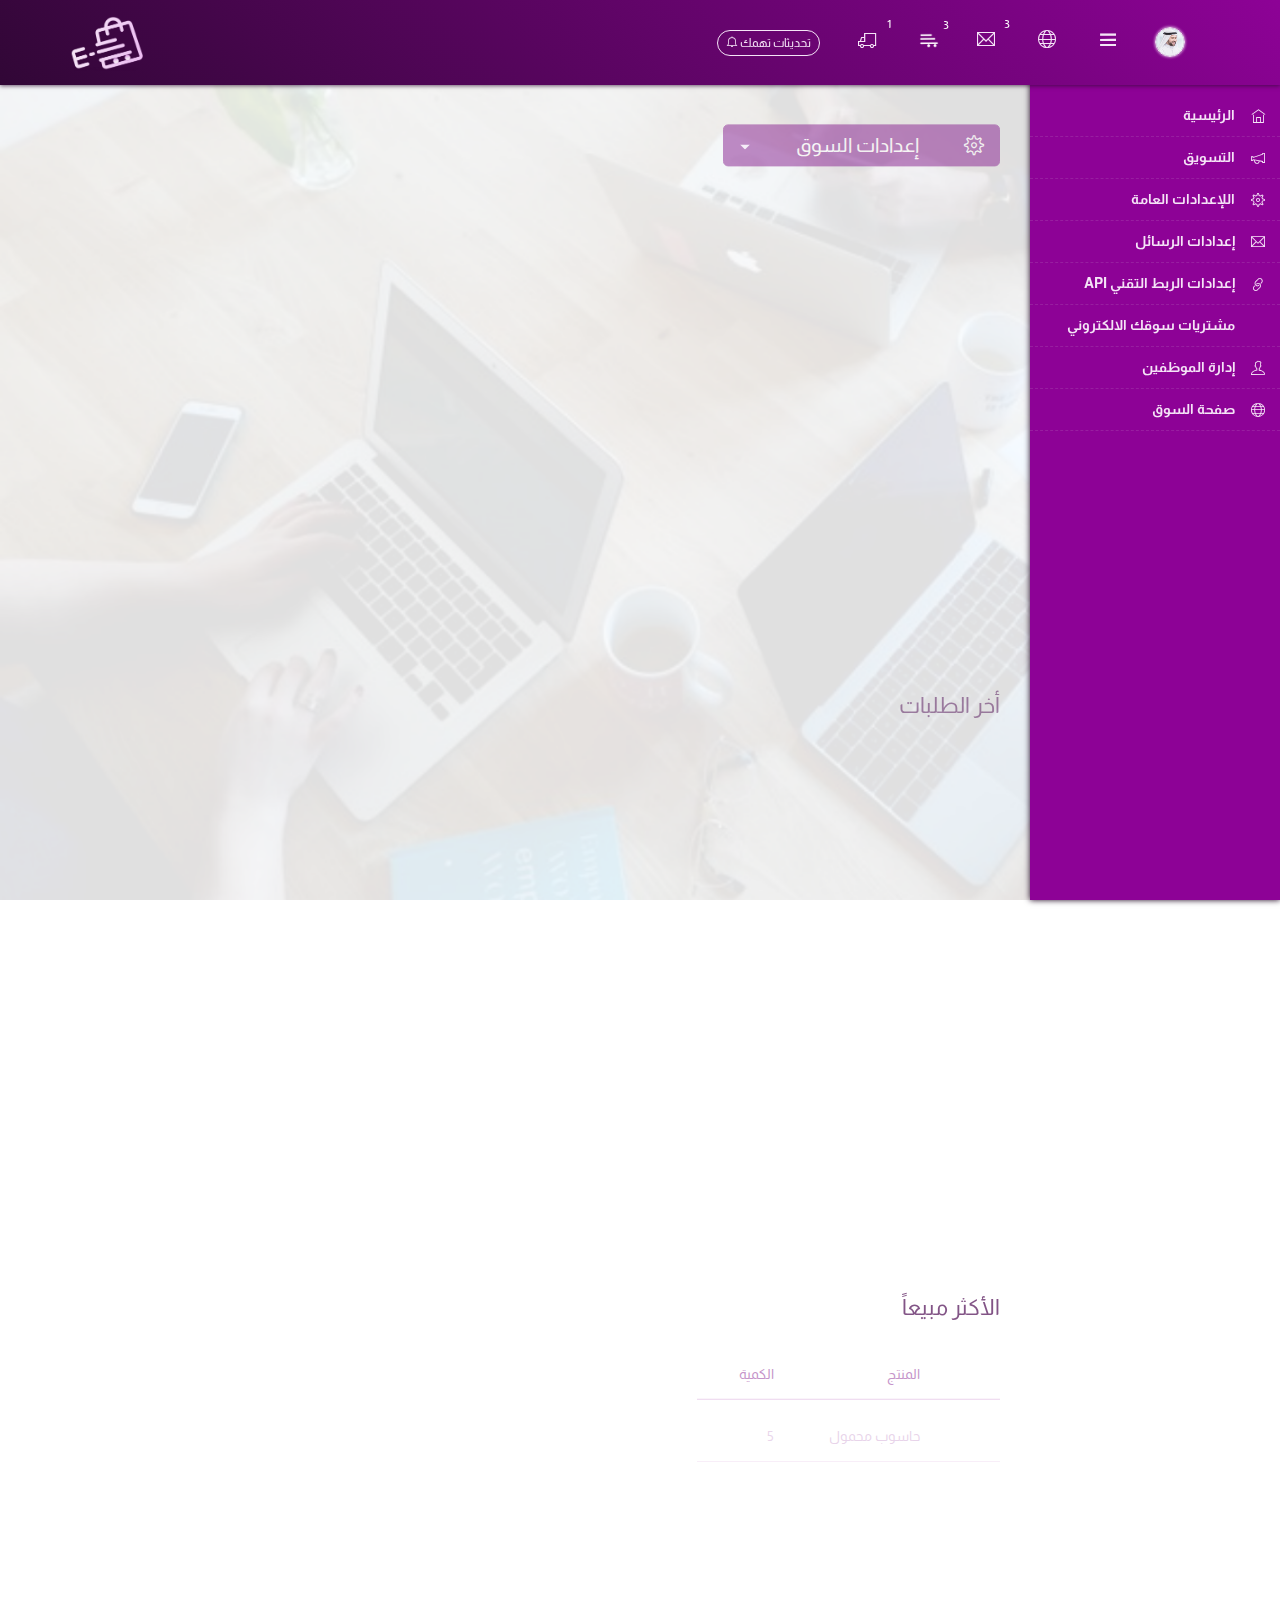
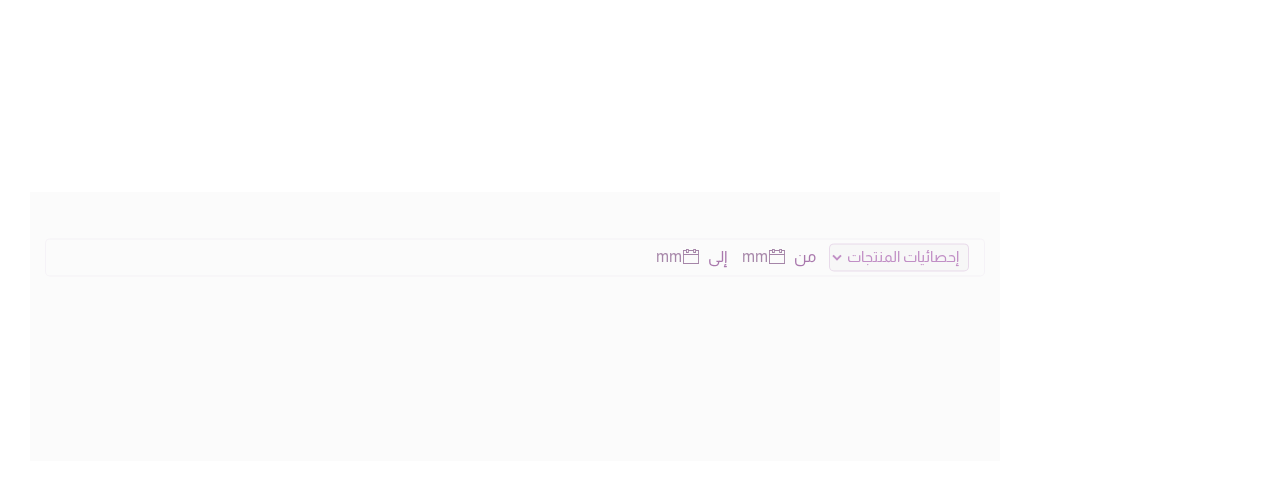
==== commit 0561a7b0: "anther" ====
--- a/manage.html
+++ b/manage.html
@@ -303,7 +303,7 @@
 									
 								</div>
 								<div class="view">
-									<a class="btn2 " href="#">تفاصيل </a>
+									<a class="btn2 " href="./client.html">تفاصيل </a>
 								</div>
 							</div>
 						</div>
--- a/css/my.css
+++ b/css/my.css
@@ -1149,6 +1149,18 @@
 	color: #8b5e8e;
 	font-size: 18px;
 }
+.manage.p-new .conta span {
+	color: #444444;
+	font-size: 15px;
+}
+.manage .conta .tras span {
+	font-size: 13px;
+}
+.manage .conta .tras span.btn1 {
+	color: white;
+}
+.manage .conta .tras span.btn2 {
+}
 .manage .t-nav {
 	background: linear-gradient(225deg, #8d0296 0%, #310736 100%);
 }
@@ -1174,8 +1186,7 @@
 	min-width: 175px;
 	right: 0px;
 	top: 43px;
-	z-index: 11;
-	/* padding-top: 8px; */
+	z-index: 11; /* padding-top: 8px; */
 	box-shadow: 0 0 8px #1e03212b;
 	display: none;
 }
@@ -1191,8 +1202,7 @@
 	border-right: solid 6px transparent;
 }
 .tm-bx .m-op span {
-	display: block;
-	/* margin-bottom: 8px; */
+	display: block; /* margin-bottom: 8px; */
 	background-color: #fff;
 	position: relative;
 }
@@ -1961,6 +1971,12 @@
 	direction: rtl;
 	flex-wrap: wrap;
 }
+.client .khia {
+	display: flex; /* justify-content: space-between; */
+	direction: rtl;
+	flex-wrap: wrap;
+	padding-bottom: 20px;
+}
 .khia .set.set1 {
 	display: inline;
 	padding: 0;
@@ -2014,6 +2030,18 @@
 }
 .req .set-sec2.khia .set span {
 	position: initial;
+}
+.client .set-sec2.khia > span {
+	border: solid 1px #8b2893;
+	color: #8b2893;
+	border-radius: 0;
+	padding: 4px 10px;
+	background-color: transparent;
+	transition: ease-out .3s;
+	cursor: pointer;
+	font-size: 13px;
+	margin-top: 5px;
+	margin-right: 5px;
 }
 .set-sec2.khia > span {
 	border: solid 1px #8b2893;
@@ -2599,7 +2627,10 @@
 .set01 {
 	display: none;
 }
-.manage .s101 {
+.s101 {
+	display: none;
+}
+.manage .s111 {
 	position: fixed;
 	top: 0;
 	left: 0;
@@ -2610,6 +2641,37 @@
 	z-index: 11;
 	display: none;
 	padding: 15px;
+}
+.manage .s111.s-no {
+	position: relative;
+	top: auto;
+	left: auto;
+	width: auto;
+	height: auto;
+	background-color: transparent;
+	backdrop-filter: blur(0px);
+	z-index: auto;
+	display: block;
+	padding: 15px;
+}
+.s111.s-no .fil {
+	border: solid 1px #ccc;
+	text-align: right;
+	padding: 4px 8px;
+	height: 139px;
+	width: 244px;
+	position: absolute;
+	right: 50%;
+	transform: translatex(50%);
+}
+.manage .s111 .conta {
+	margin: 69px auto;
+	max-width: 855px;
+	background-color: white;
+	box-shadow: 0 0 9px #67226d4f;
+	border-radius: 5px;
+	padding: 30px;
+	position: relative;
 }
 .talab .sec6 {
 	position: relative;
@@ -2657,7 +2719,7 @@
 .pro .sec2 .talab {
 	grid-template-columns: 55px 75px auto;
 	position: relative;
-	z-index: 5;
+	/* z-index: 5; */
 }
 .pro .set.set1 {
 	padding: 0;
@@ -2665,18 +2727,24 @@
 }
 .pro .set .sub-m.sub-m-2 {
 	position: absolute;
-	width: 100%;
-	top: -60px;
-	right: 50%;
-	transform: translateX(50%);
+	top: 30px;
 	padding-top: 5px;
 	margin-top: -6px;
+	width: 145px;
+	right: auto;
+	left: -73px;
+}
+.pro .set .sub-m.sub-m-2 ul li a {
+	text-align: right;
+}
+.pro .set .sub-m.sub-m-2 ul li a i {
+	padding-left: 10px;
 }
 .pro .sec2 .infor {
 	grid-template-columns: 1fr 1fr .5fr .5fr .5fr .5fr;
 }
 .pro .sec2.part .infor {
-	grid-template-columns: 1fr 1fr 1fr 1fr;
+	grid-template-columns: 1fr 1fr 1fr 1fr 1fr;
 }
 .tog-btn {
 	position: relative;
@@ -2754,7 +2822,11 @@
 .taqapart .conta .t-row {
 	grid-template-columns: 1fr 1fr 1fr 1fr 1fr;
 }
-.pp1 {
+.c-pp1,
+.pp1,
+.filter-pp1,
+.filter-pp2,
+.pp2 {
 	display: none;
 }
 .btn1.pp {
@@ -2762,6 +2834,9 @@
 	padding-left: 25px;
 	border-radius: 25px;
 	position: relative;
+	margin-right: 6px;
+	margin-bottom: 10px;
+	display: inline-block;
 }
 .btn1.pp strong {
 	position: absolute;
@@ -2814,6 +2889,54 @@
 	padding: 30px;
 	position: relative;
 }
+.d-date {
+	margin-top: 8px !important;
+	margin-bottom: 28px !important;
+}
+.d-date .set.set1 .b-d::before {
+	display: none;
+}
+.d-date .set.set1 {
+	left: -4px;
+}
+.d-date .set.set1 span.btn2 {
+	border: solid 1px #ccc;
+	color: #857688;
+	border-radius: 0;
+	padding: 3px 10px;
+	margin: 0;
+	width: 100%;
+	display: block;
+}
+.d-date.select input[type=date] {
+	border-radius: 0;
+	color: #8c8b96;
+	outline: none;
+	border: solid 1px transparent;
+	background-color: #ffffff;
+	position: relative;
+	display: block;
+}
+.pro .d-date .set .sub-m.sub-m-2 {
+	position: absolute;
+	top: 30px;
+	padding-top: 5px;
+	margin-top: -6px;
+	right: auto;
+	left: -83px;
+	width: 100%;
+}
+.d-date ul li {
+	position: relative;
+}
+.d-date ul li span {
+	position: absolute;
+	padding: 0 !important;
+	z-index: 2;
+	top: 4px;
+	right: 27px;
+	color: #8c8b96;
+}
 /* ----------------------إضافة منتج---------------------------- */
 #logo {
 	visibility: hidden;
@@ -2829,25 +2952,42 @@
 	border: solid 1px #ccc;
 	outline: none;
 	padding: 5px;
+	margin-bottom: 6px;
 }
 .fr-toolbar.fr-top,
 .second-toolbar {
 	border-radius: 0;
 }
-#images-to-upload {
+.images-to-upload {
+	position: relative;
 	background-color: #fff;
-	border: solid 1px #ccc;
+	border: dashed 1px #ccc;
 	padding: 5px;
-	margin-top: 3px;
-	min-height: 236px;
-}
-#images-to-upload img {
+	margin-top: 8px;
+	min-height: 264px;
+}
+.images-to-upload:hover {
+	background-color: rgb(248 240 255);
+	border: dashed 1px rgb(166, 143, 179);
+}
+.ql-toolbar {
+	direction: ltr;
+	text-align: left;
+}
+.ql-editor {
+	min-height: 120px;
+}
+.over {
+	background-color: rgb(248 240 255) !important;
+	border: dashed 1px rgb(166, 143, 179) !important;
+}
+.images-to-upload img {
 	filter: grayscale(.3);
 	width: 100%;
 	height: 100%;
 	object-fit: cover;
 }
-#images-to-upload .img {
+.images-to-upload .img {
 	position: relative;
 	display: inline-block;
 	width: 100px;
@@ -2856,7 +2996,7 @@
 	box-shadow: 0px 0px 3px #2d14338f;
 	margin: 10px;
 }
-#images-to-upload .img i {
+.images-to-upload .img i {
 	text-align: center;
 	line-height: 14px;
 	position: absolute;
@@ -2871,14 +3011,512 @@
 	cursor: pointer;
 	font-style: normal;
 }
-#images-to-upload .img i:hover {
+.images-to-upload .img i:hover {
 	color: rgb(255 115 115);
 	font-weight: bold;
 	line-height: 15px;
 	background-color: #2d1433b8;
 }
-#images {
+.images {
 	display: none;
+}
+.back-p {
+	background-color: #ffffffc9;
+	padding: 15px;
+	backdrop-filter: blur(10px);
+}
+.upload {
+	cursor: pointer;
+	position: absolute;
+	top: 0;
+	left: 0;
+	width: 100%;
+	height: 100%;
+}
+.upload i {
+	color: #d5c2e0;
+	position: absolute;
+	top: 50%;
+	left: 50%;
+	font-size: 100px;
+	transform: translate(-50%, -50%);
+}
+.tras {
+	position: relative;
+	margin-bottom: -24px;
+	/* border-bottom: solid 1px #8b2893; */
+	margin-right: 105px;
+	margin-left: -5px;
+}
+.conta .tras {
+	text-align: left;
+}
+.tras::after {
+	position: absolute;
+	content: "";
+	width: 1px;
+	height: 264px;
+	top: 20;
+	left: 0px;
+	background-color: #8b2893;
+}
+.tras::before {
+	position: absolute;
+	content: "";
+	width: 81px;
+	height: 1px;
+	top: 24px;
+	left: 0px;
+	background-color: #8b2893;
+}
+.en-div {
+	display: none;
+}
+.tras .btn1 {
+	border-radius: 0;
+}
+.dir {
+	direction: ltr;
+}
+.upload span {
+	color: #ac8abf;
+	position: absolute;
+	bottom: 40px;
+	left: 50%;
+	font-size: 12px;
+	font-weight: 600;
+	transform: translatex(-50%);
+}
+.p-new .input {
+	position: relative;
+	width: 100%;
+}
+.p-new .input select {
+	position: absolute;
+	left: 0;
+	border: none;
+	height: 100%;
+	appearance: none;
+	padding: 0 5px;
+	background-color: transparent;
+	color: #868686;
+	font-size: 14px;
+	border-right: solid 1px #e6caf2;
+}
+.p-new .input small {
+	position: absolute;
+	left: 41px;
+	top: 45px;
+	background-color: #eee;
+	border: solid 1px #ccc;
+	padding: 0px 3px;
+	font-size: 12px;
+}
+.p-new .input > small::after {
+	content: "إجمالي الربح";
+	position: absolute;
+	left: 41px;
+	top: -1px;
+	width: 67px;
+	padding: 0px 3px;
+	font-size: 12px;
+	color: #949494;
+}
+.rotate {
+}
+.p-new .input small.mo-state {
+	position: absolute;
+	left: 44px;
+	top: 1px;
+	background-color: transparent;
+	border: none;
+	padding: 0px 3px;
+	font-size: 12px;
+}
+.p-new .input .tog-btn {
+	left: 0px;
+	right: auto;
+	top: -18px;
+	background-color: #eee;
+}
+.tog-btn.mono {
+	/* position: relative;
+	top: -45px;
+	left: -311px;
+	background-color: #ccc; */
+}
+.p-new input {
+	text-align: right;
+	outline: none;
+	border: solid 1px #a1978869;
+	width: 100%;
+	color: #857688;
+	font-size: 13px;
+	padding: 10px;
+	padding-left: 15px;
+	background-color: #fff;
+}
+.p-new select.form-select {
+	color: #857688;
+	padding: 11px;
+	border-radius: 0;
+	border: solid 1px #d1cec8;
+	background-color: #fff;
+	font-size: 13px;
+	outline: none;
+}
+.decor {
+	text-align: center;
+	position: relative;
+	filter: drop-shadow(0 2px 1px #ccc);
+	z-index: 4;
+	max-height: 73px;
+}
+.decor a {
+	height: 69px;
+	width: 205px;
+	position: absolute;
+	right: 50%;
+	transform: translateX(50%);
+	line-height: 79px;
+	background-color: #f5f3f5;
+	clip-path: url(#path01);
+	transition: ease-in .1s;
+}
+.decor a:hover {
+	background-color: #eee3f3;
+}
+.decor img {
+	height: 95px;
+	margin-top: -1px;
+	filter: drop-shadow(0 3px 2px #aaa);
+}
+.p-new label {
+	font-size: 13px;
+}
+.advan {
+	padding: 10px;
+	border: solid 1px #ccc;
+	min-height: 245px;
+	background-color: white;
+}
+.advan label {
+	font-size: 14px;
+}
+.p-new #svg10:not(:root) {
+	overflow: hidden;
+	position: relative;
+	z-index: -1;
+	top: -50px;
+}
+#con-ad {
+	display: none;
+}
+.advan-head {
+	text-align: right;
+}
+.p-new .select input[type=date] {
+	padding: 0 0 0 10px;
+}
+.smal .tras {
+	margin-bottom: 5px;
+}
+.smal .tras::after {
+	height: 185px;
+}
+.smal .tras.tras1::after {
+	height: 214px;
+}
+.smal .tras.tras2::after {
+	height: 150px;
+}
+.tras.tras1,
+.tras.tras2 {
+	z-index: 3;
+	margin-bottom: -25px;
+}
+.tow-a {
+	display: grid;
+	grid-template-columns: 1fr 1fr;
+	align-items: center;
+}
+.q-info {
+	position: relative;
+}
+.q-info small {
+	width: 115px;
+	position: absolute;
+	right: 50%;
+	bottom: 18px;
+	transform: translatex(50%);
+	font-size: 10px;
+	color: white;
+	background-color: #7d7980;
+	padding: 2px;
+	border-radius: 2px;
+	z-index: 3;
+	text-align: center;
+	display: none;
+	transition: ease-out .3s;
+}
+.q-info:hover small {
+	display: inherit;
+}
+.q-info small::before {
+	content: "";
+	color: #7d7980;
+	position: absolute;
+	right: 54px;
+	bottom: -3px;
+	border-top: 3px dashed;
+	border-right: 3px solid transparent;
+	border-left: 3px solid transparent;
+}
+.p-new .s111 input[type='file'] {
+	display: none;
+}
+.s111 .fil {
+	border: solid 1px #ccc;
+	text-align: right;
+	padding: 4px 8px;
+	height: 189px;
+	position: relative;
+}
+.s111 .plus {
+	position: absolute;
+	left: 10px;
+	bottom: 10px; /* transform: translate(-50%, -50%); */
+	font-size: 25px !IMPORTANT;
+	background-color: #8b2893;
+	color: white !important;
+	line-height: 25px;
+	width: 30px;
+	height: 30px;
+	text-align: center;
+	border-radius: 3px;
+	cursor: pointer;
+}
+.s111-img {
+	position: absolute;
+	width: 100%;
+	height: 100%;
+	overflow: hidden;
+	left: 0;
+	top: 0;
+}
+.s111-grid {
+	display: grid;
+	grid-template-columns: 1fr 1fr;
+	column-gap: 10px;
+}
+.s111 span.s10 {
+	position: absolute;
+	display: block;
+	font-size: 12px !important;
+	right: 0;
+	top: -23px;
+}
+.s111-img img {
+	width: 100%;
+	height: 100%;
+	object-fit: cover;
+	/* display: none; */
+}
+.part-head {
+	display: flex;
+	justify-content: space-between;
+}
+.part-head span {
+	cursor: pointer;
+	font-size: 16px;
+}
+#s121 {
+	/* display: block; */
+}
+#s117 .conta span:not(.no) {
+	color: #444444;
+	font-size: 15px;
+}
+.manage .s111#s112 .conta,
+.manage .s111#s114 .conta,
+.manage .s111#s115 .conta,
+.manage .s111#s120 .conta,
+.manage .s111#s121 .conta,
+.manage .s111#s116 .conta,
+.manage .s111#s118 .conta,
+.manage .s111#s119 .conta,
+.manage .s111#s113 .conta {
+	max-width: 400px;
+}
+textarea {
+	border: solid 1px #ccc;
+	border-radius: 0;
+}
+#s112 .tras::after,
+#s116 .tras::after,
+#s118 .tras::after,
+#s113 .tras::after {
+	height: 70px;
+}
+#s114 select.form-select,
+#s119 select.form-select,
+#s120 select.form-select,
+#s115 select.form-select {
+	color: #857688;
+	padding: 11px;
+	border-radius: 0;
+	border: solid 1px #d1cec8;
+	background-color: #fff;
+	font-size: 13px;
+	outline: none;
+}
+#s114 .input,
+#s119 .input,
+#s120 .input,
+#s115 .input {
+	position: relative;
+	width: 100%;
+}
+#s114 .tog-btn,
+#s119 .tog-btn {
+	top: -21px;
+	left: 0;
+}
+#s114 .tog-btn small,
+#s119 .tog-btn small {
+	position: absolute;
+	right: -45px;
+}
+#s115 .input select,
+#s120 .input select {
+	position: absolute;
+	left: 0;
+	border: none;
+	height: 100%;
+	appearance: none;
+	padding: 0 5px;
+	background-color: transparent;
+	color: #868686;
+	font-size: 14px;
+	border-right: solid 1px #e6caf2;
+}
+.khasm {
+	direction: rtl;
+}
+#s120 input:not(input[type="date"]),
+#s115 input:not(input[type="date"]) {
+	text-align: right;
+	outline: none;
+	border: solid 1px #a1978869;
+	width: 100%;
+	color: #857688;
+	font-size: 13px;
+	padding: 10px;
+	padding-left: 15px;
+	background-color: #fff;
+}
+#s117 select.form-select {
+	color: #857688;
+	padding: 11px;
+	border-radius: 0;
+	border: solid 1px #d1cec8;
+	background-color: #fff;
+	font-size: 13px;
+	outline: none;
+}
+#pp-filter {
+	cursor: pointer;
+	color: #6f1e75;
+	transition: ease-out .3s;
+}
+#pp-filter:hover {
+	color: #8b2893;
+}
+.hawy {
+	display: flex;
+	flex-direction: row-reverse;
+}
+.filter-con,
+.c-filter-con {
+	border: none;
+	position: relative;
+	top: 58px;
+	width: 0;
+	height: 415px;
+	background-color: rgb(255, 255, 255);
+	overflow: hidden;
+	padding: 0px;
+	opacity: 0;
+	transition: ease-out .3s;
+}
+.filter-con select.form-select,
+.c-filter-con select.form-select {
+	color: #857688;
+	padding: 5px;
+	border-radius: 0;
+	border: solid 1px #d1cec8;
+	background-color: #fff;
+	font-size: 13px;
+	outline: none;
+}
+.c-filter-con label,
+.filter-con label {
+	font-size: 12px;
+}
+.f-open .c-filter-con,
+.f-open .filter-con {
+	width: 200px;
+	border: solid 1px #d8a8db75;
+	padding: 15px;
+	opacity: 1;
+}
+.p-p-s-con,
+.c-p-p-s-con {
+	width: calc(100% - 0px);
+	transition: ease-out .3s;
+}
+.f-open .c-p-p-s-con,
+.f-open .p-p-s-con {
+	width: calc(100% - 215px);
+}
+.client .sec5 .item {
+	min-height: 99px;
+}
+.client .sec5 .item i {
+	position: absolute;
+	top: 50%;
+	right: 50%;
+	transform: translate(50%, -50%);
+	font-size: 50px;
+	color: #f2def5;
+}
+.pro.client .sec2 .talab {
+	grid-template-columns: 55px auto;
+	position: relative; /* z-index: 5; */
+}
+.pro.client .c-pp1.sec2 .talab {
+	grid-template-columns: auto;
+}
+.pro .c-pp1.sec2 .infor {
+	grid-template-columns: 1fr 1fr 1fr;
+	padding: 5px 10px;
+}
+.client .input {
+	position: relative;
+	width: 100%;
+}
+.client .input span {
+	right: auto;
+	left: 13px;
+}
+.client .input small.mo-state {
+	position: absolute;
+	left: 44px;
+	top: 1px;
+	background-color: transparent;
+	border: none;
+	padding: 0px 3px;
+	font-size: 12px;
 }
 /* ---------------------manage end------------------------ */
 @media only screen and (max-width: 991px) {
@@ -2887,6 +3525,10 @@
 	}
 	.set-sec2.khia > span {
 		padding: 4px 4px;
+	}
+	.client .set-sec2.khia > span {
+		padding: 4px 4px; /* margin-left: 5px; */
+		margin-top: 5px;
 	}
 	.twasol {
 		margin-top: 21px;
@@ -2915,6 +3557,20 @@
 	}
 }
 @media only screen and (max-width: 767px) {
+	.f-open .c-p-p-s-con,
+	.f-open .p-p-s-con {
+		width: 100%;
+	}
+	.f-open .c-filter-con,
+	.f-open .filter-con {
+		width: 200px;
+		border: solid 1px #d8a8db75;
+		padding: 15px;
+		opacity: 1;
+		position: absolute;
+		z-index: 6;
+		top: 150px;
+	}
 	.infor span {
 		font-size: 14px;
 	}
@@ -3091,6 +3747,17 @@
 	}
 }
 @media only screen and (max-width: 575px) {
+	.f-open .c-filter-con,
+	.f-open .filter-con {
+		width: calc(100% - 38px);
+		border: solid 1px #d8a8db75;
+		padding: 15px;
+		opacity: 1;
+		position: fixed;
+		z-index: 6;
+		top: 150px;
+		height: calc(100vh - 150px);
+	}
 	.infor span.m-tog {
 		display: none;
 	}
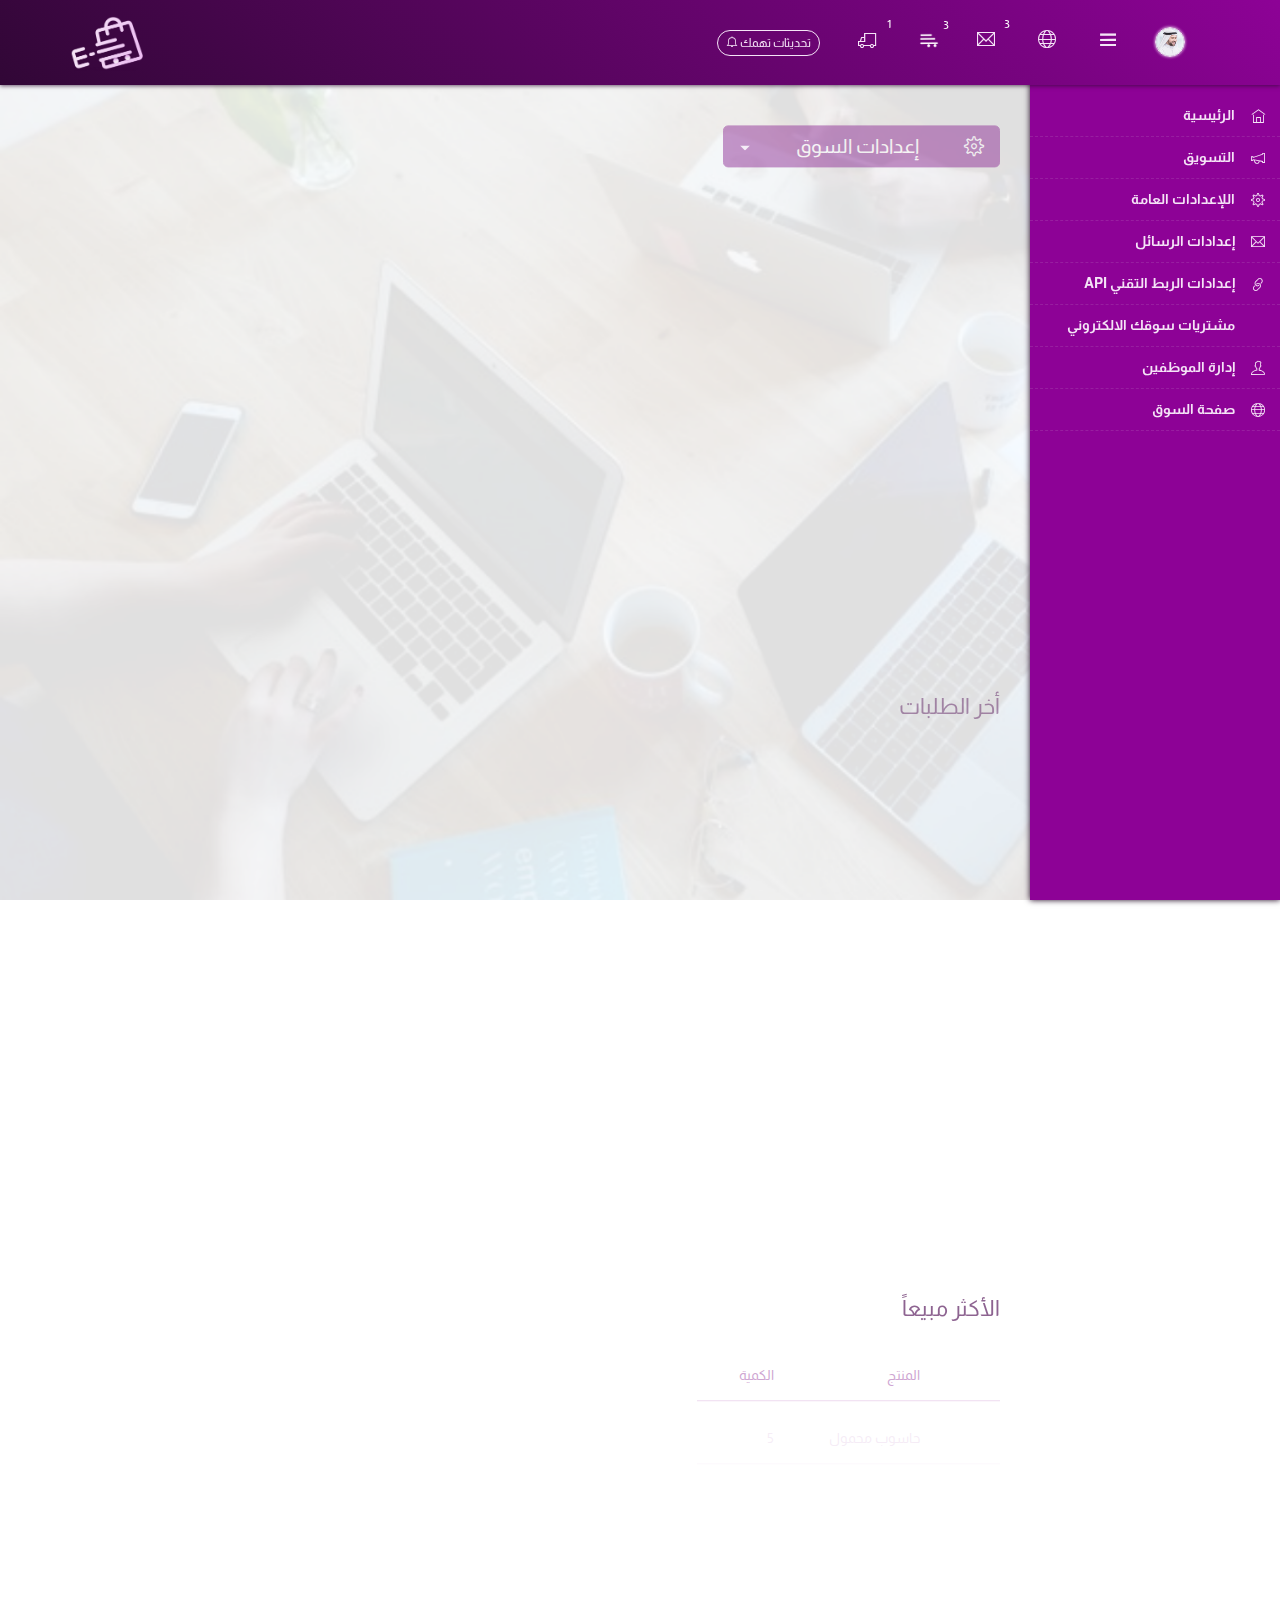
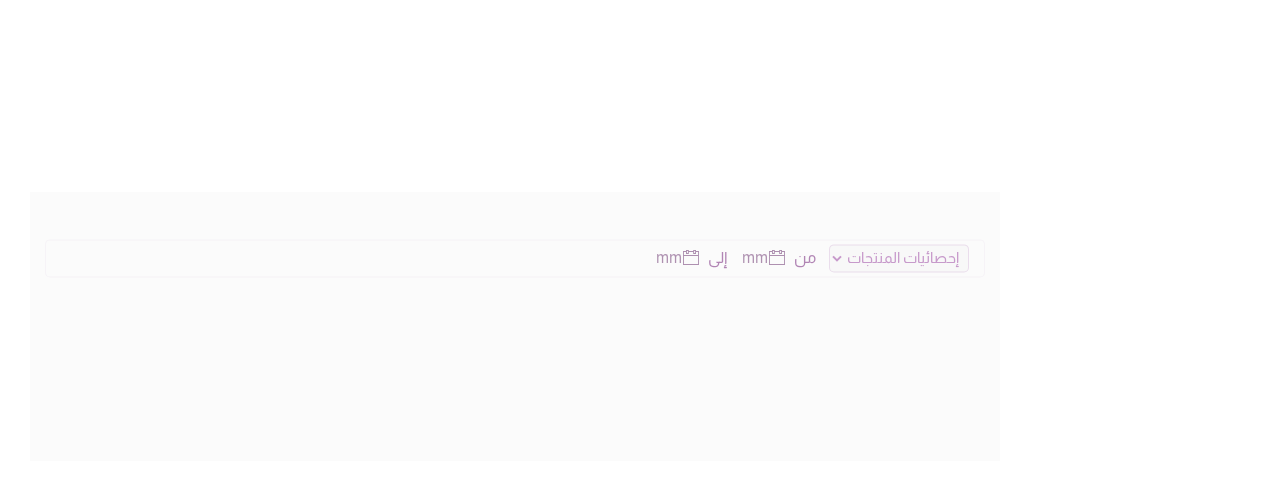
==== commit 6f437aa3: "profits,visit" ====
--- a/manage.html
+++ b/manage.html
@@ -315,7 +315,7 @@
 									<strong>2000</strong>
 								</div>
 								<div class="view">
-									<a class="btn2 " href="#">تفاصيل </a>
+									<a class="btn2 " href="./visit.html">تفاصيل </a>
 								</div>
 							</div>
 						</div>
@@ -341,7 +341,7 @@
 									<strong>200</strong>
 								</div>
 								<div class="view">
-									<a class="btn2 " href="#">تفاصيل </a>
+									<a class="btn2 " href="./profits.html">تفاصيل </a>
 								</div>
 							</div>
 						</div>
